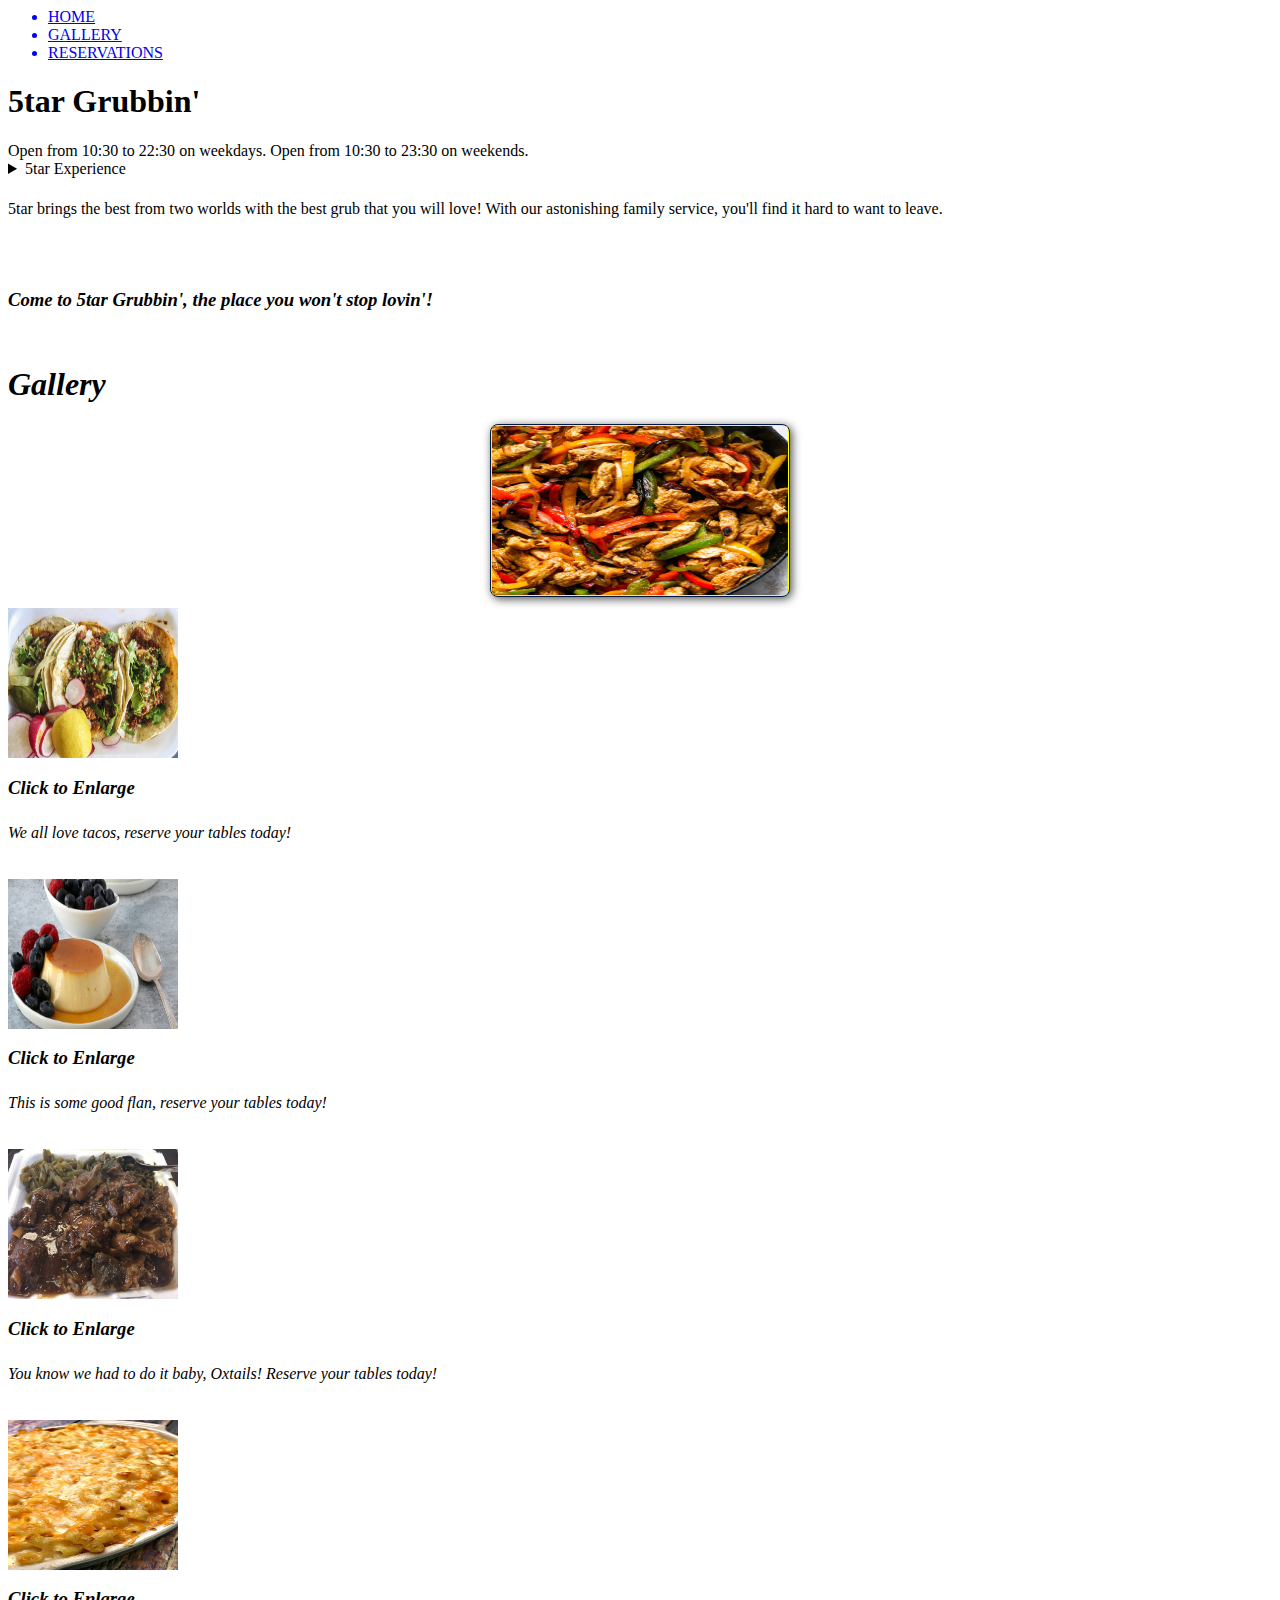
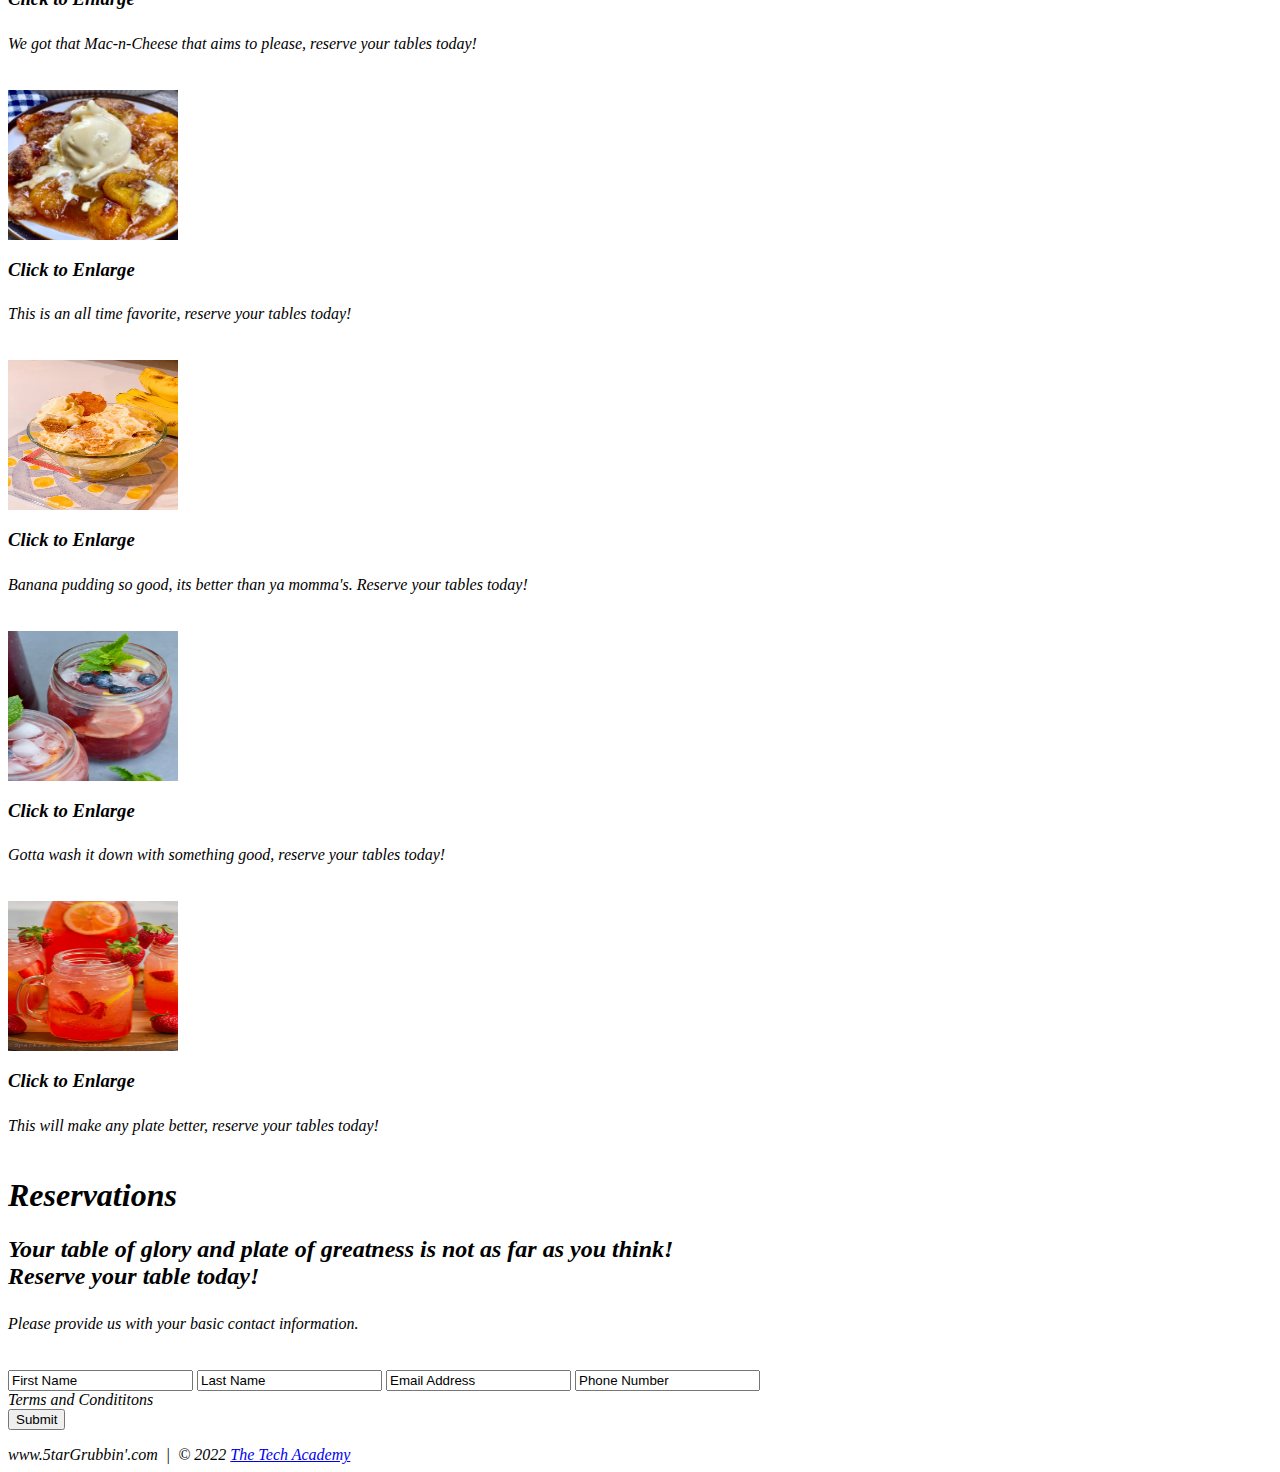
==== index.html.html @ d6846b9c "updated" ====
<DOCTYPE html>
<html lang="en">
	<head>
		<meta charset="utf-8">
		<title>5tar Grubbin'</title>
		<link rel="stylesheet" href="./CSS/photo_style.css">
	</head>
	<body>
	
		<!-- NAV -->
		<div>
			<div>
				<ul>
					<a href="#home" id="link"><li>HOME</li></a>
					<a href="#gallery"><li>GALLERY</li></a>
					<a href="#contact"><li>RESERVATIONS</li></a>
				</ul>
			</div>
		</div>
		<!-- END NAV -->
		
		<!--HOME -->
		<div id="home">
			<div>
				<div>
					<span><h1>5tar Grubbin'</h1>
					Open from <time>10:30</time> to <time>22:30</time> on weekdays.
					Open from <time>10:30</time> to <time>23:30</time> on weekends.</span>
					<details>
						<summary>5tar Experience</summary>
					</details>
					<article>
						<p>5tar brings the best from two worlds with the best grub that you will love! With our astonishing family service, you'll find it hard to want to leave.</p>
						<p><em><h3>Come to 5tar Grubbin', the place you won't stop lovin'!</h3><em></p>
					</article>	   
					
				</div>
			</div>
		</div>
		<!-- END HOME -->
		
		<!-- GALLERY -->
		<section>
			<div id="gallery">
				<h1>Gallery</h1>
				<div>
				
					<!-- PHOTO-CONTAINER 1 -->
					<div class="photo-container">
						<div class="photo">
							<img src="./images/Thumb/chicken-fajitas-recipe-square.jpg" alt="">
							<div class="photo-overlay">
								<h3 class="White-head">Click to Enlarge</h3>
								<p>Some good fajitas, reserve your tables today!</p>
							</div>
						</div>
					</div>
					<!-- END PHOTO-CONTAINER 1 -->
						
					<!-- PHOTO-CONTAINER 2 -->
					<div>
						<div>
						<img src="./images/Thumb/tacos.jpg" width="170px" height="150px" alt="">
							<div>
								<h3>Click to Enlarge</h3>
								<p>We all love tacos, reserve your tables today!</p>
							</div>
						</div>
					</div>
					<!-- END PHOTO-CONTAINER 2 -->

					<!-- PHOTO-CONTAINER 3 -->
					<div>
						<div>
						<img src="./images/Thumb/instant-pot-flan-recipe-4586444-final-5c54995046e0fb00013a21d9.jpg" width="170px" height="150px" alt="">
							<div>
								<h3>Click to Enlarge</h3>
								<p>This is some good flan, reserve your tables today!</p>
							</div>
						</div>
					</div>
					<!-- END PHOTO-CONTAINER 3 -->
					
					<!-- PHOTO-CONTAINER 4 -->
					<div>
						<div>
						<img src="./images/Thumb/Oxtails_Platephoto1jpg.jpg" width="170px" height="150px" alt="">
							<div>
								<h3>Click to Enlarge</h3>
								<p>You know we had to do it baby, Oxtails! Reserve your tables today!</p>
							</div>
						</div>
					</div>
					<!-- END PHOTO-CONTAINER 4 -->
					
					<!-- PHOTO-CONTAINER 5 -->
					<div>
						<div>
						<img src="./images/Thumb/southern-mac-and-cheese-5-636x1024.jpg" width="170px" height="150px" alt="">
							<div>
								<h3>Click to Enlarge</h3>
								<p>We got that Mac-n-Cheese that aims to please, reserve your tables today!</p>
							</div>
						</div>
					</div>
					<!-- END PHOTO-CONTAINER 5 -->
					
					<!-- PHOTO-CONTAINER 6 -->
					<div>
						<div>
						<img src="./images/Thumb/peach-cobbler-3-1-e1593794272788-720x720.jpg" width="170px" height="150px" alt="">
							<div>
								<h3>Click to Enlarge</h3>
								<p>This is an all time favorite, reserve your tables today!</p>
							</div>
						</div>
					</div>
					<!-- END PHOTO-CONTAINER 6 -->
					
					<!-- PHOTO-CONTAINER 7 -->
					<div>
						<div>
						<img src="./images/Thumb/Black-Southern-Banana-Pudding-scaled-e1630504440935.jpg" width="170px" height="150px" alt="">
							<div>
								<h3>Click to Enlarge</h3>
								<p>Banana pudding so good, its better than ya momma's. Reserve your tables today!</p>
							</div>
						</div>
					</div>
					<!-- END PHOTO-CONTAINER 7 -->
					
					<!-- PHOTO-CONTAINER 8 -->
					<div>
						<div>
						<img src="./images/Thumb/spiked-blueberry-lemonade-recipe-3.jpg" width="170px" height="150px" alt="">
							<div>
								<h3>Click to Enlarge</h3>
								<p>Gotta wash it down with something good, reserve your tables today!</p>
							</div>
						</div>
					</div>
					<!-- END PHOTO-CONTAINER 8 -->
					
					<!-- PHOTO-CONTAINER 9 -->
					<div>
						<div>
						<img src="./images/Thumb/Strawberry-Lemonade-19.jpg" width="170px" height="150px" alt="">
							<div>
								<h3>Click to Enlarge</h3>
								<p>This will make any plate better, reserve your tables today!</p>
							</div>
						</div>
					</div>
					<!-- END PHOTO-CONTAINER 9 -->
				</div>
			</div>
		</section>
		<!-- END GALLERY -->
		
		<!-- RSVP -->
		<section>
			<div id="contact">
				<div>
					<h1>Reservations</h1>
					<div>
						<h2><span>Your table of glory and plate of greatness is not as far as you think!</span>
							<br />Reserve your table today!
						</h2>
						<p>
							Please provide us with your basic contact information.
						</p>
						<div>
							<form action="" method="post">
								<input class="rsvp" type="text" value="First Name">
								<input class="rsvp" type="text" value="Last Name">
								<input class="rsvp" type="text" value="Email Address">
								<input class="rsvp" type="text" value="Phone Number">
								<div class="form-spacer">
									<label class="terms">Terms and Condititons</label>
								</div>
								<div>
									<input type="submit" value="Submit">
								</div>
							</form>
						</div>
					</div>
				</div>
			</div>
		</section>
		<!--END RSVP -->
		
		<!-- FOOTER -->
		<div>
			www.5tarGrubbin'.com &nbsp;|&nbsp; &copy; 2022
			<a href="https://learncodinganywhere.com/">The Tech Academy</a>
		</div>
		<!-- END FOOTER -->
		
	</body>
</html>
---- CSS/photo_style.css ----
/*-------------------------------------------------
    GALLERY SECTION ANIMATION
-------------------------------------------------*/
p {
    font-weight: 300;
    line-height: 30px;
    padding-bottom: 15px;
}

.photo {
    position: relative;
    line-height: 0;
    margin-bottom: 2em;
    overflow: hidden;
    border-radius: 8px;
    padding: 1px;
    border: 1px solid #021a40;
    background-color: #ff0;
    box-shadow: 2px 2px 10px rgba(0, 0, 0, 0.7); 
}

.photo-container {
    text-align: center;
    margin: 15px auto;
    width: 300px;
    height:169px;
}

.photo-container img {
  max-width: 100%;
  width: 300px;
  height: 169px;  
}

.photo-overlay {
    color: #fff;
    position: absolute;
    top: 0;
    right: 0;
    bottom: 0;
    left: 0;
    padding-left: 20px;
    padding-right: 20px;
    justify-content: center; /* For centering text inside .photo*/
    align-items: center;
    background: rgba(0, 0, .5);
}

.white-head {
    color: #C9BDAA;
    margin-top: 5%;
    line-height: 30px;
    padding-bottom: 20px;
}

/*-------------------------------------------------
    PHOTO OVERLAY TRANSITIONS
-------------------------------------------------*/

.photo-overlay {
    opacity: 0;
    transition: opacity .1s;
    border-radius: 10px;
    cursor: pointer;
}

.photo-overlay p {
    width: 100%;
    height: 100%;
    color: #fff;
}

.photo-overlay:hover {
    opacity: 1;
}

.photo img{
    transition: transform .5s;
    transform-origin: 50% 50%;
}

.photo:hover img {
    transform: scale(1.1)
}
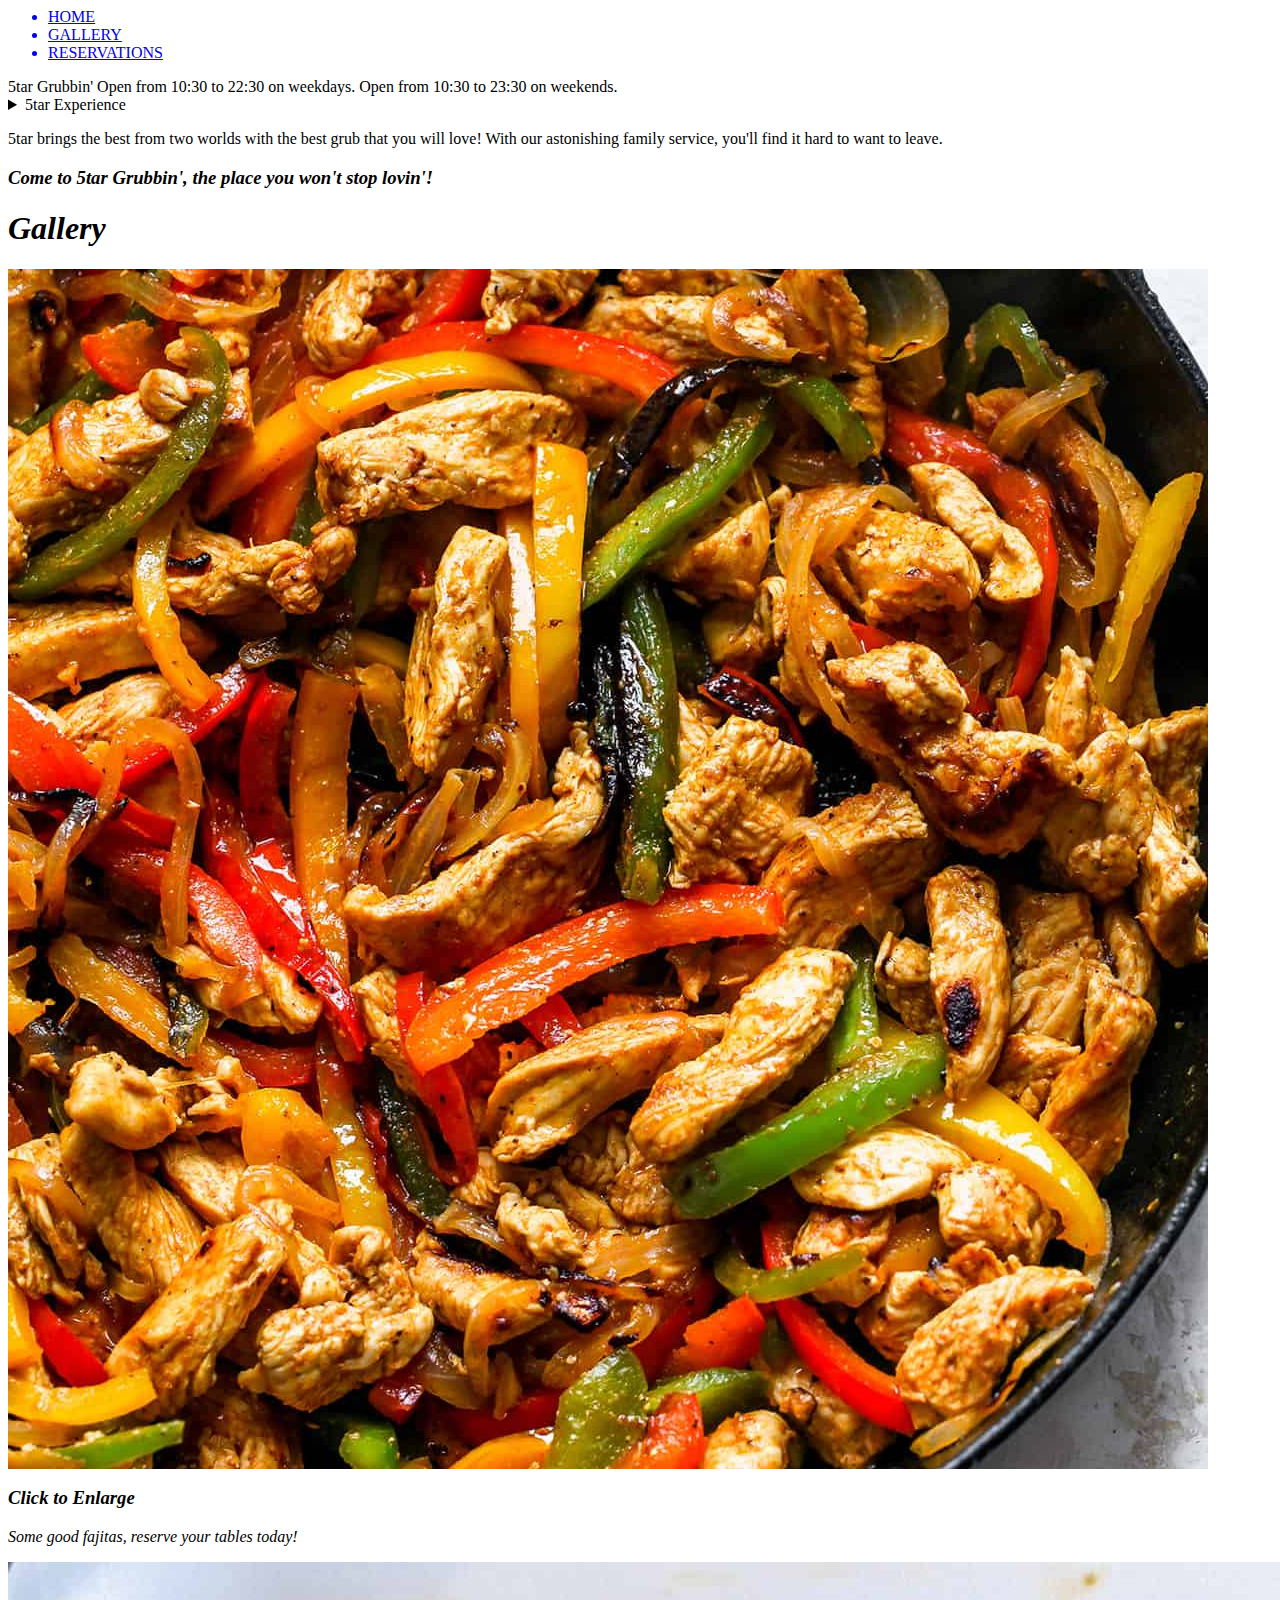
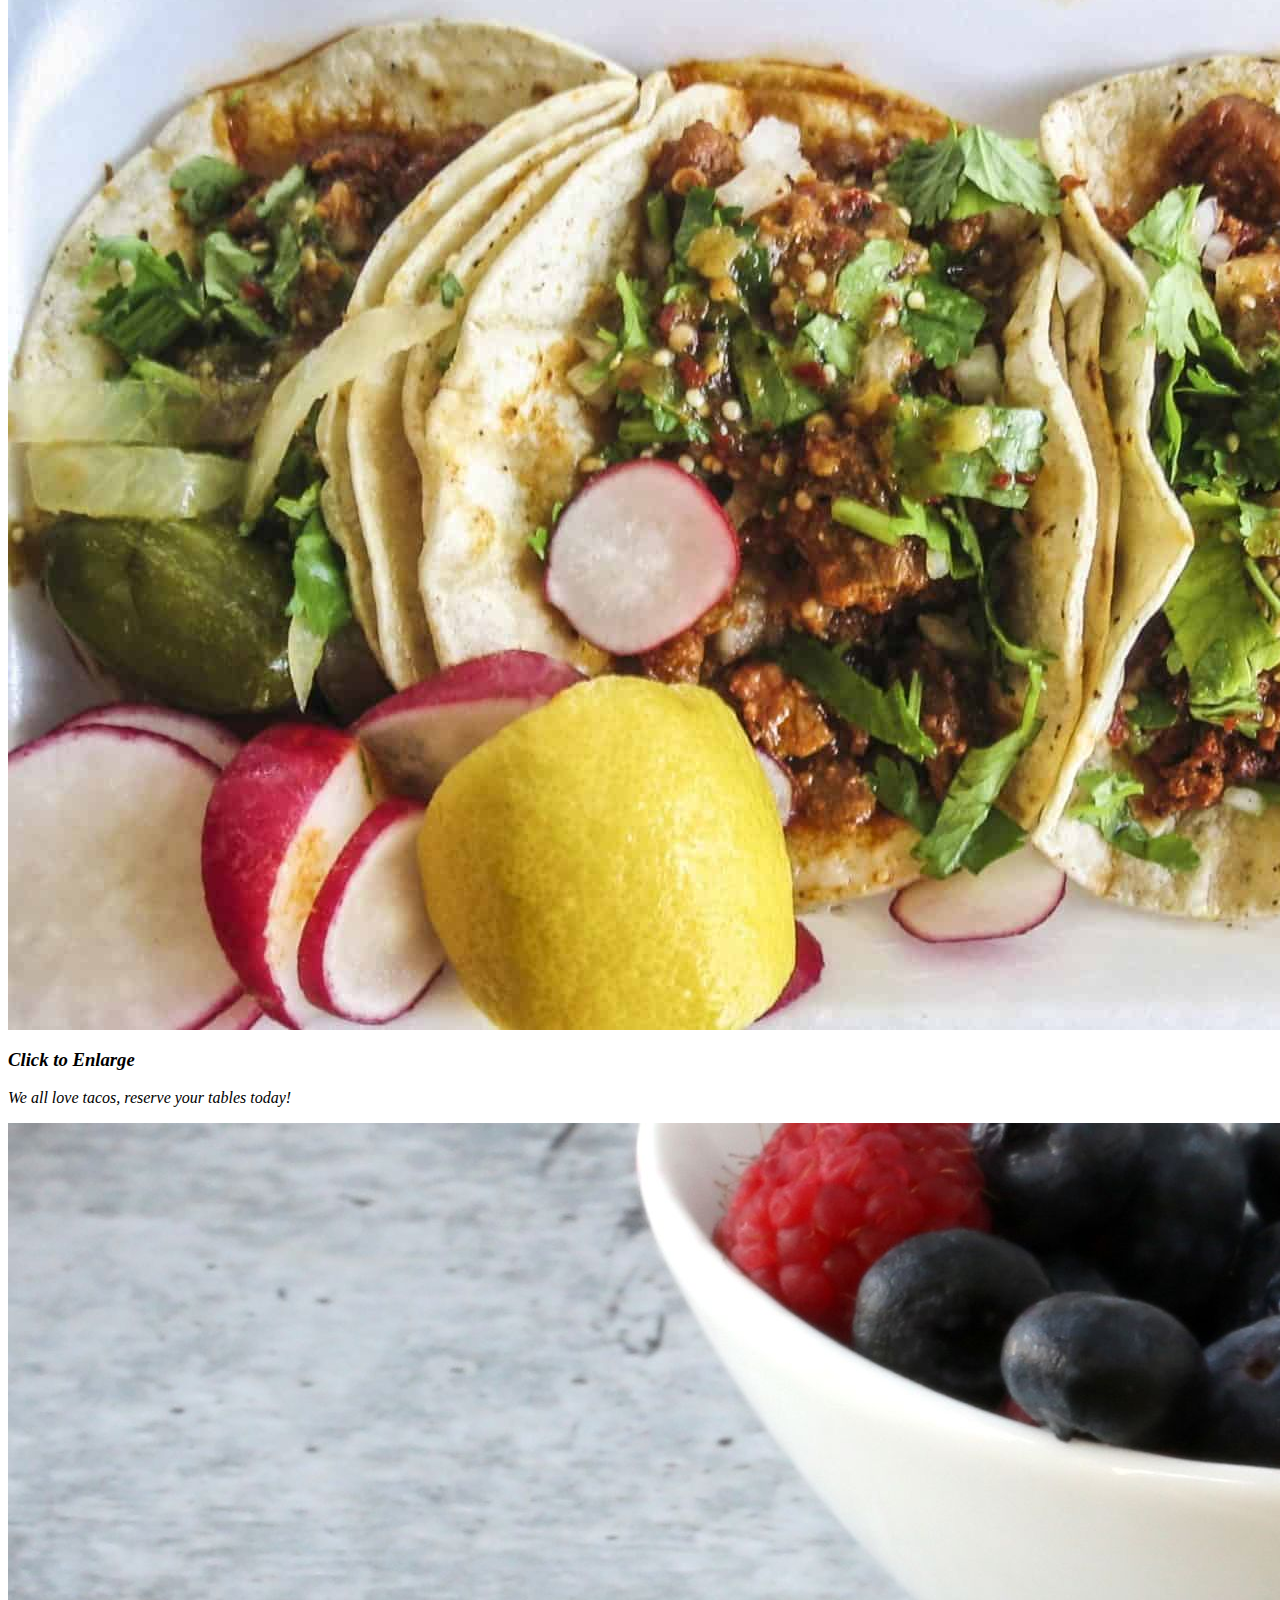
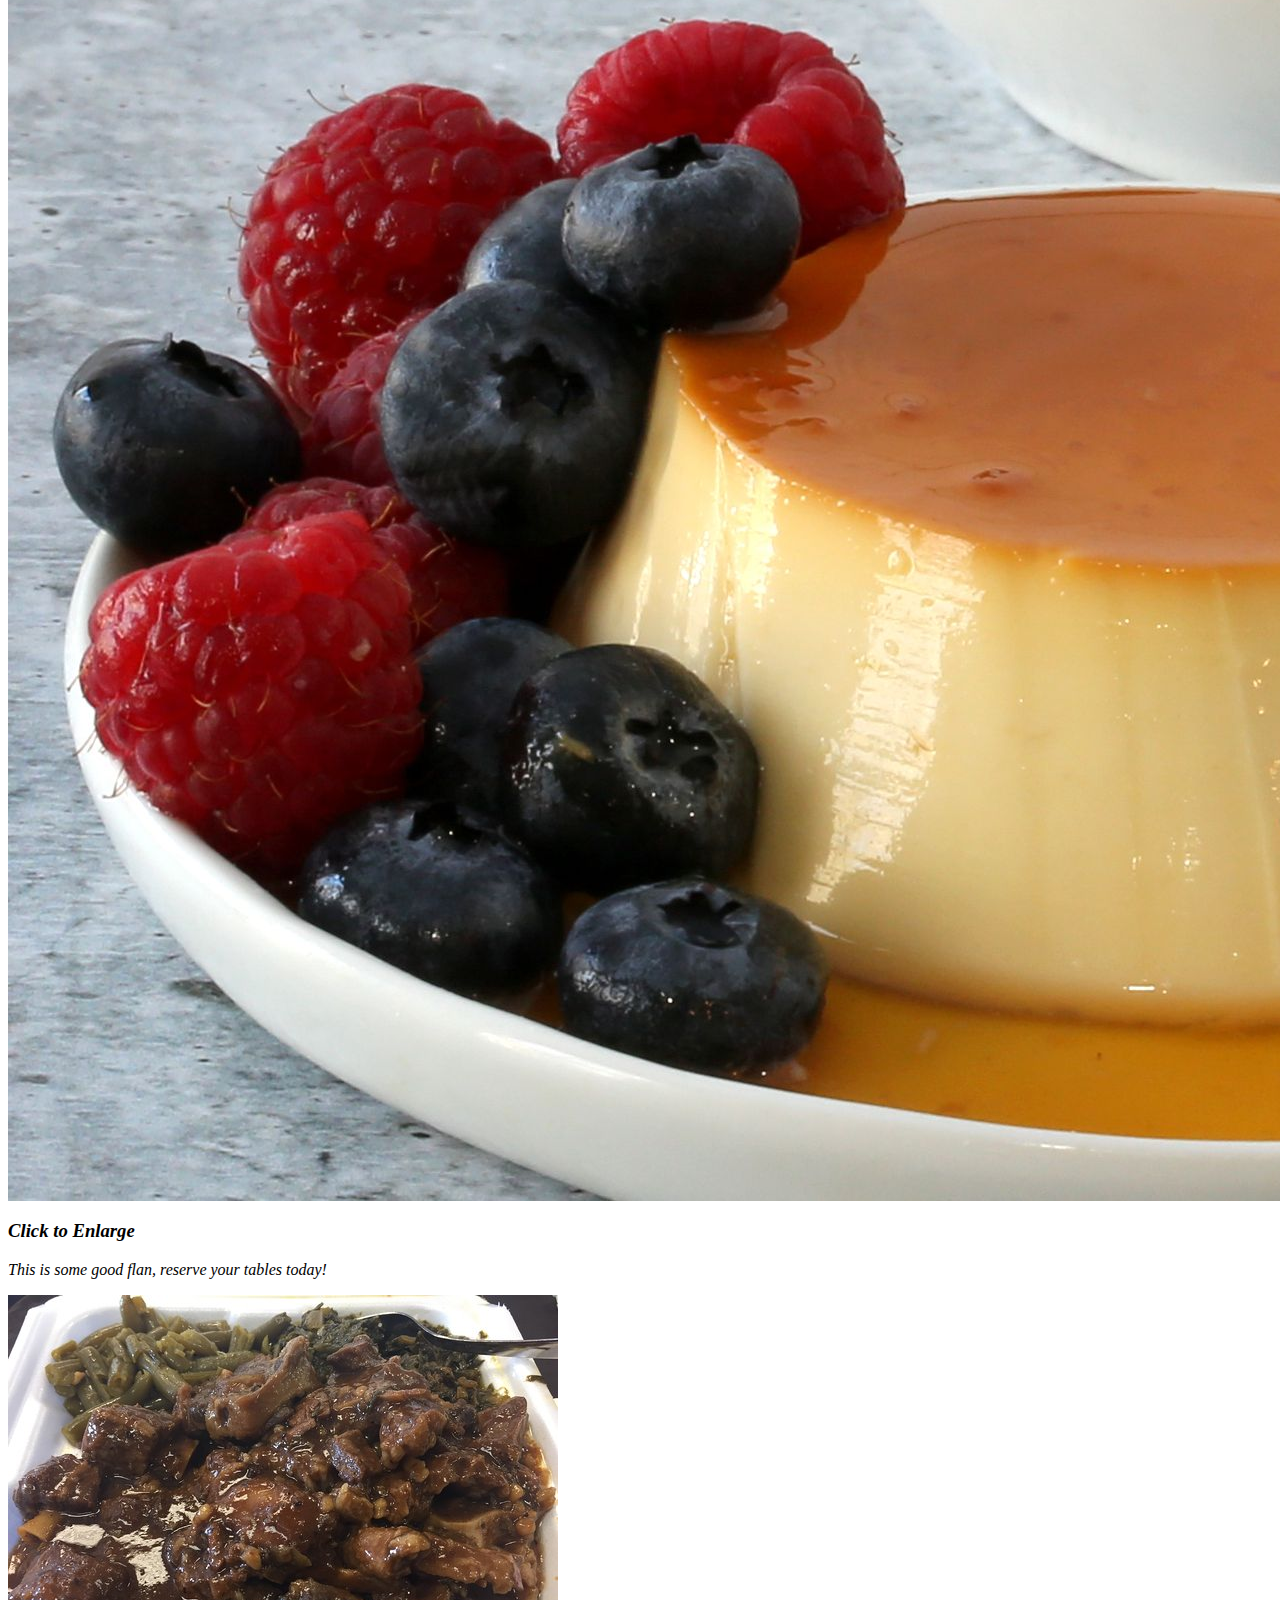
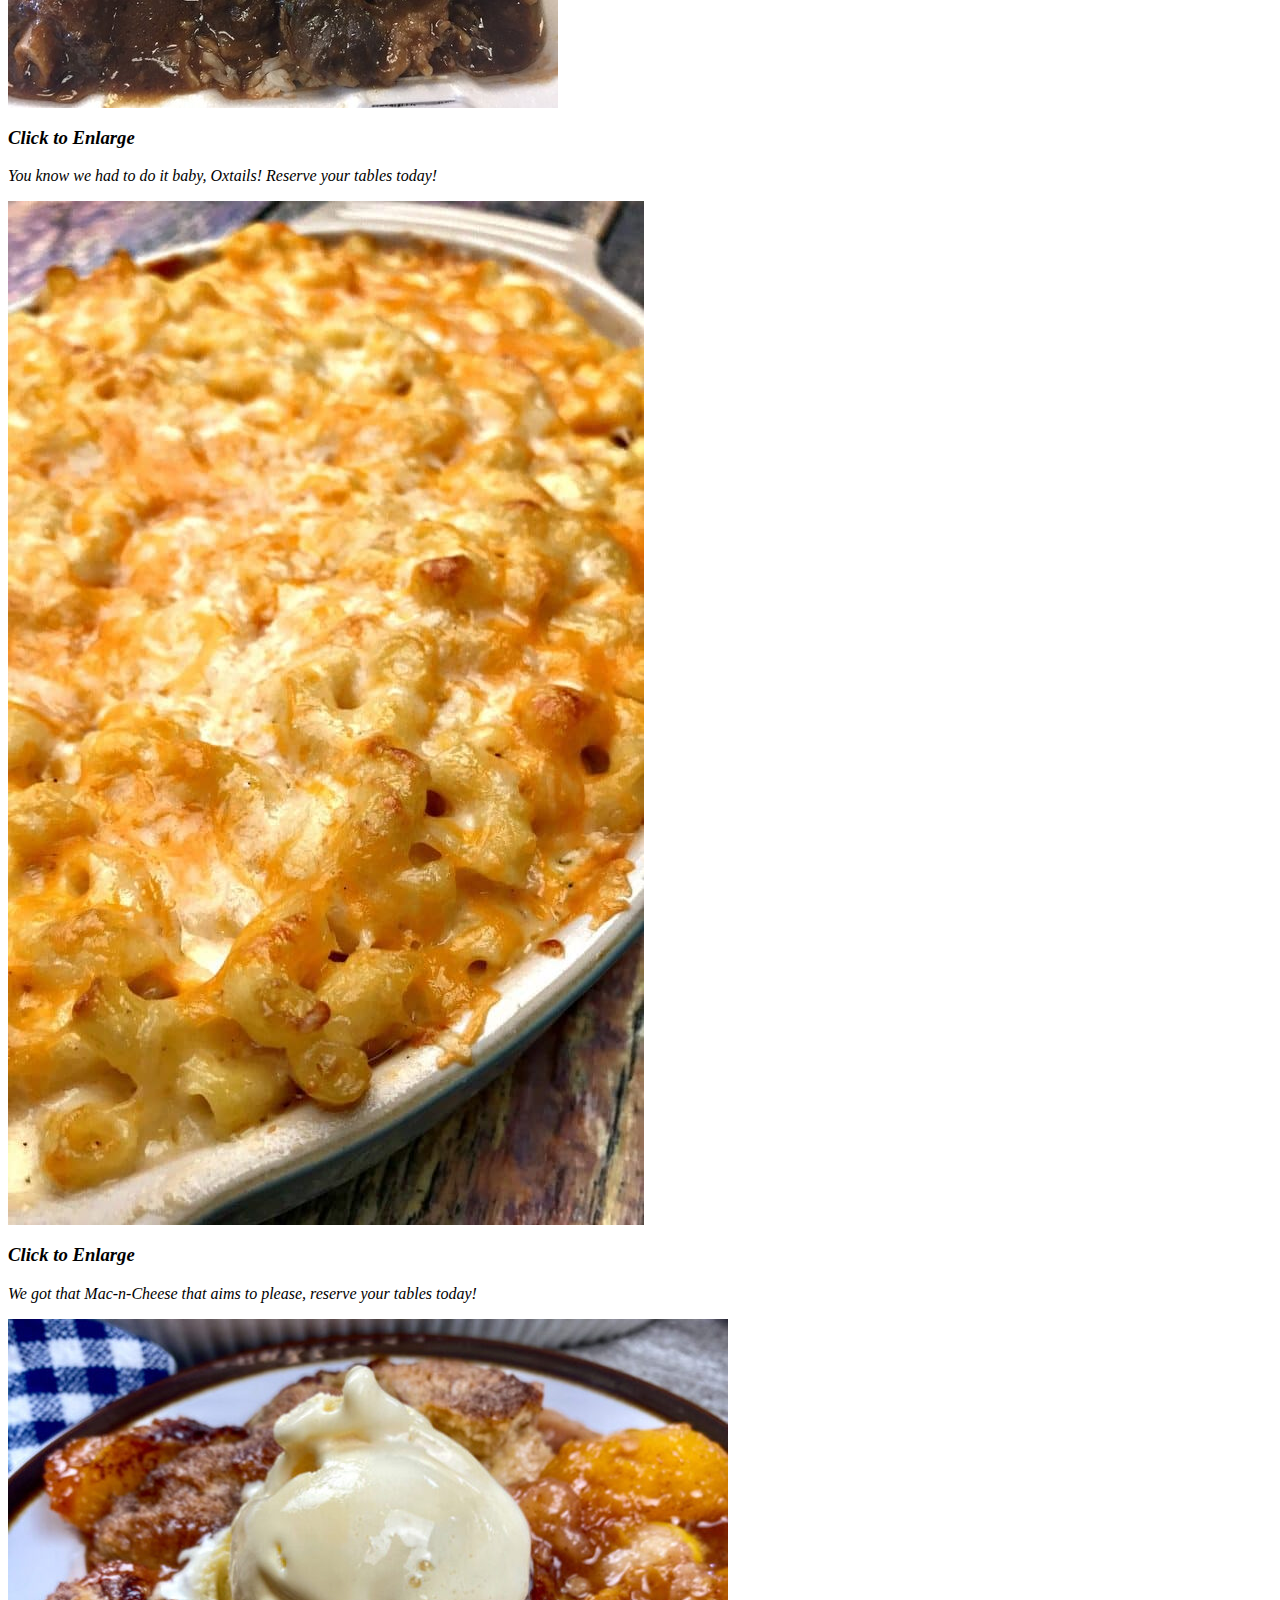
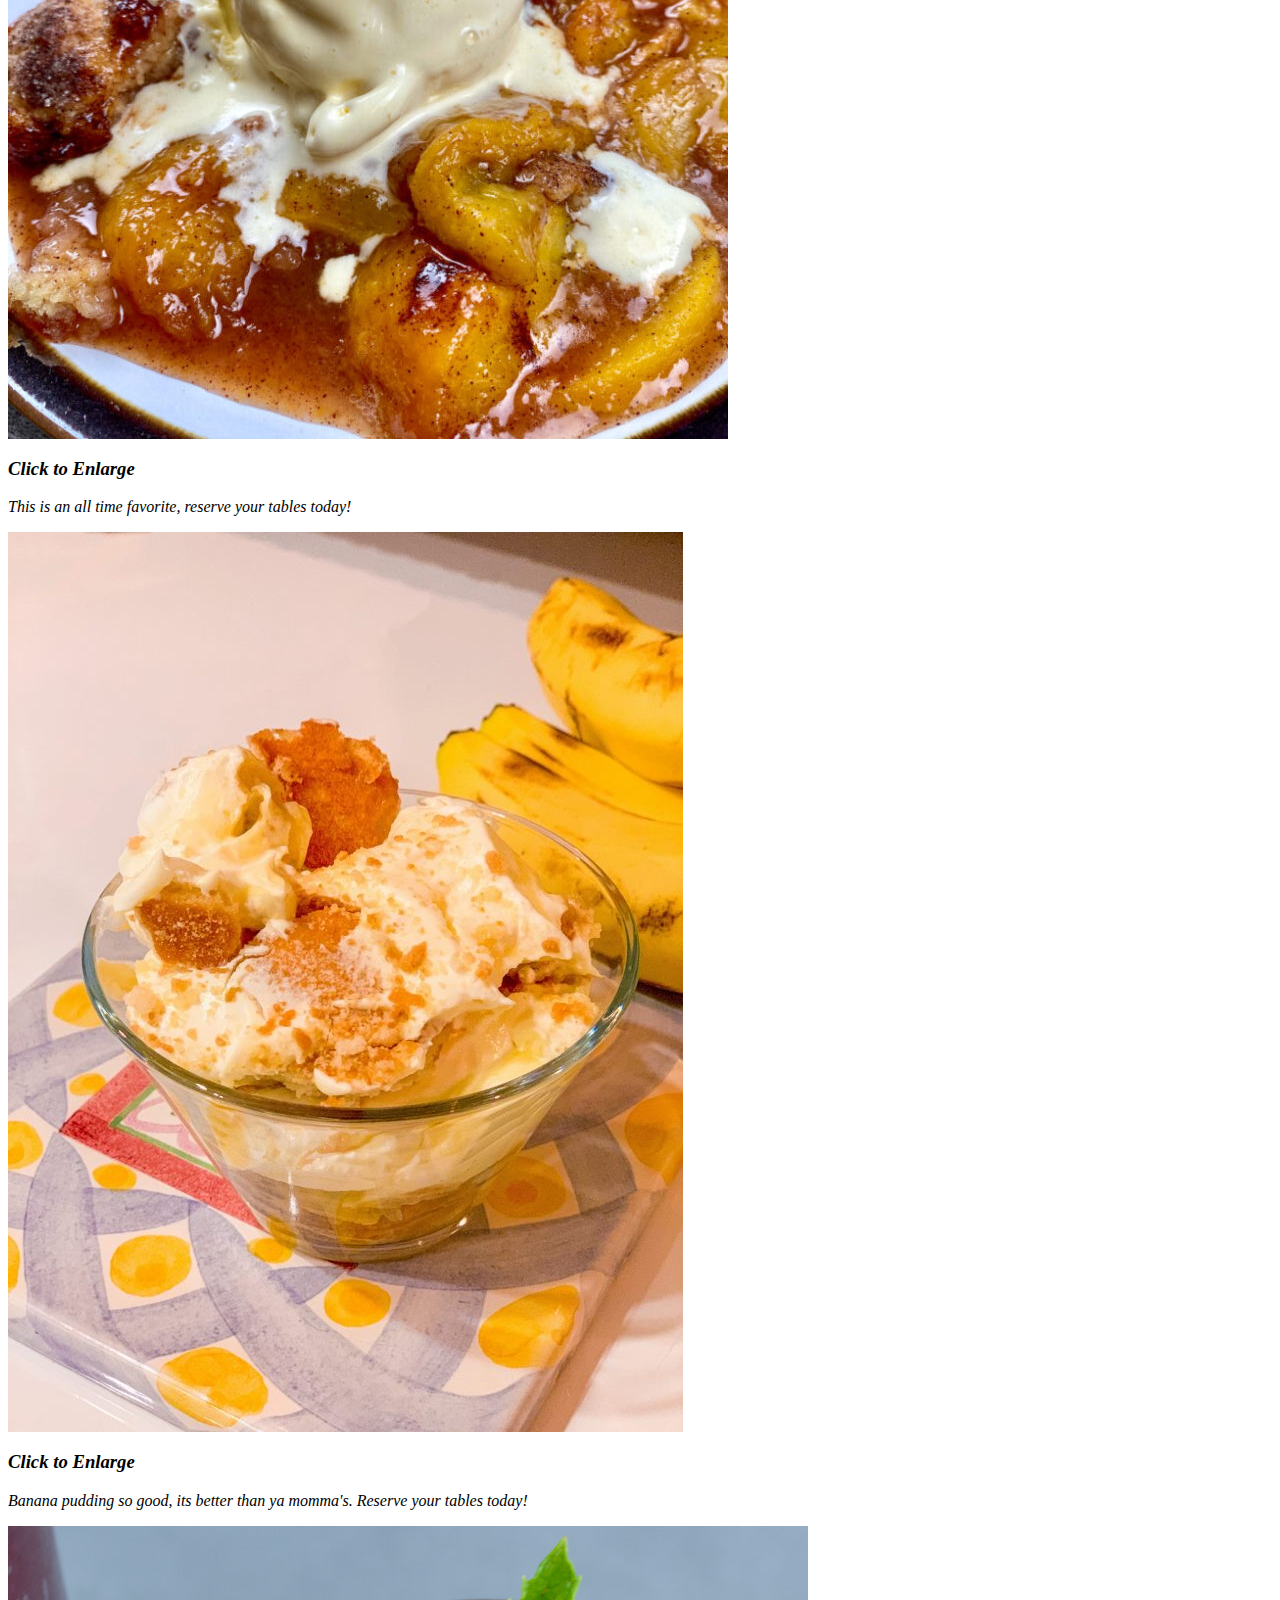
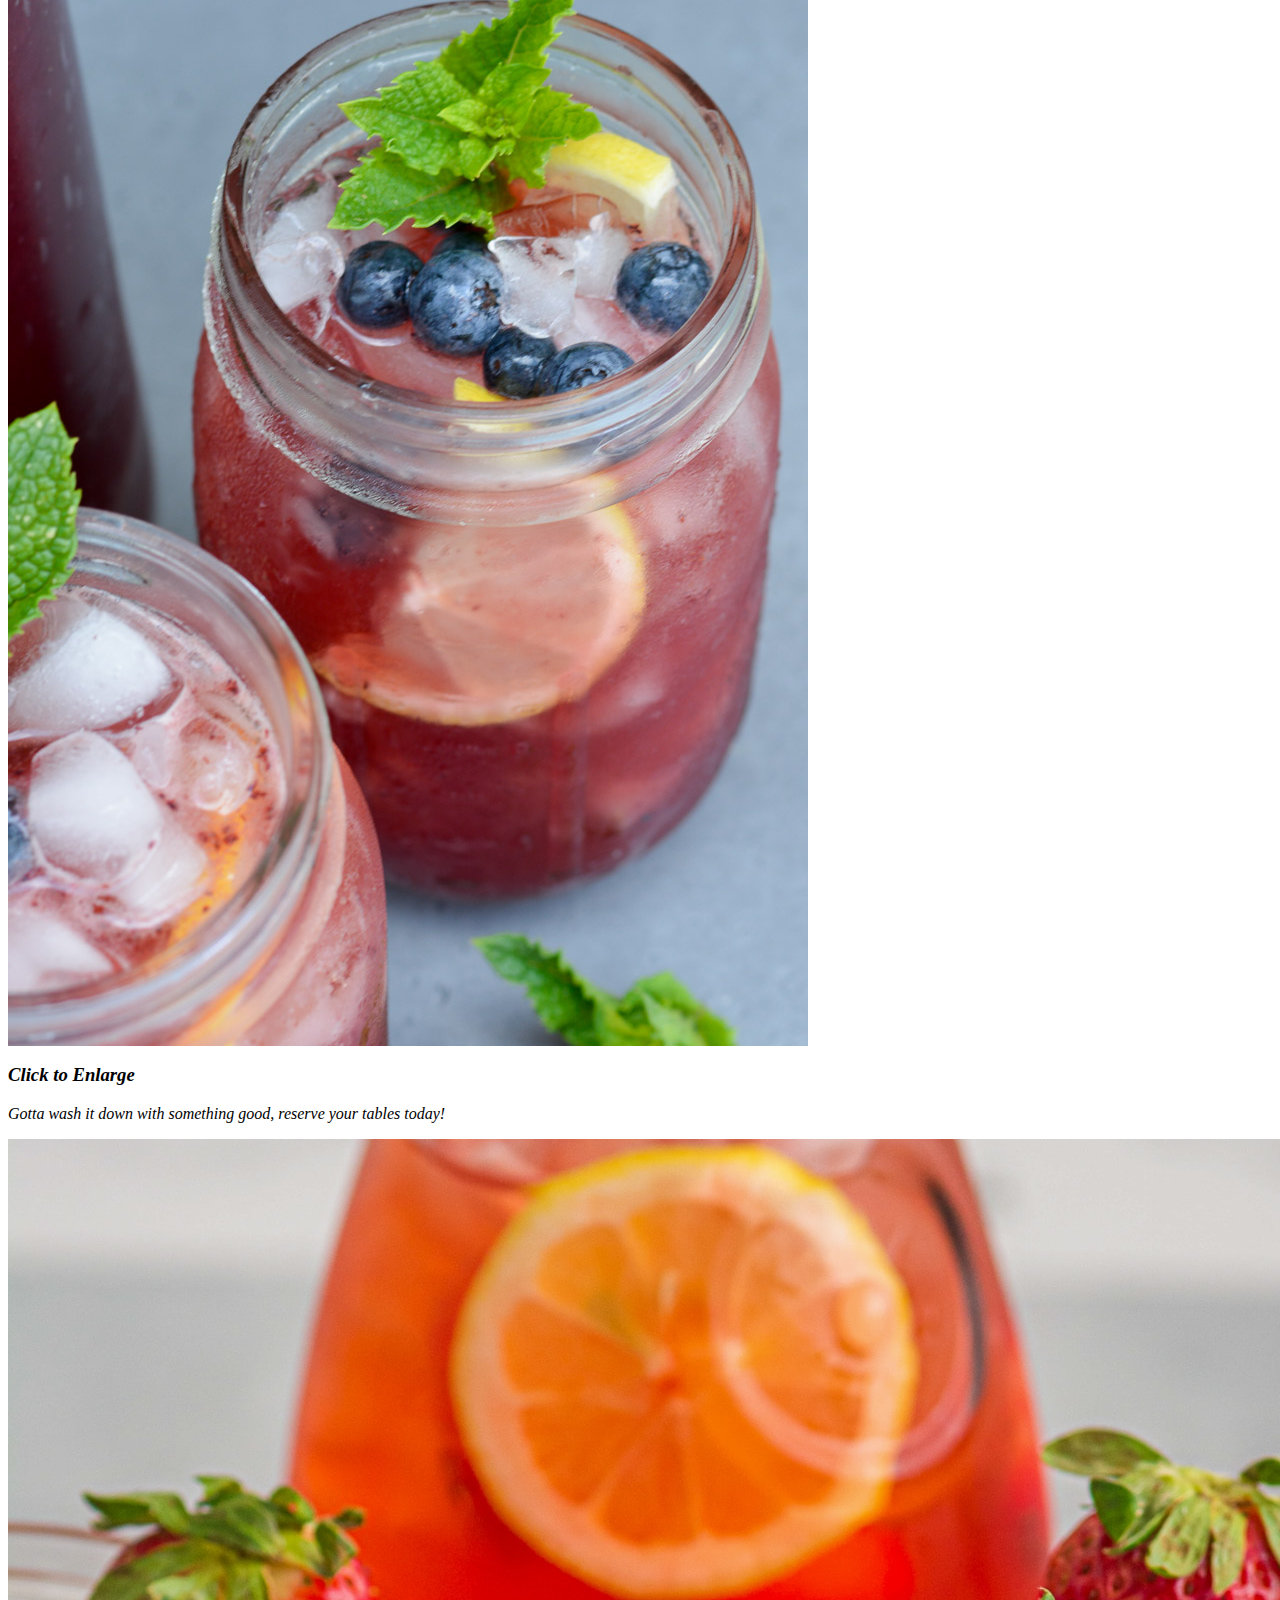
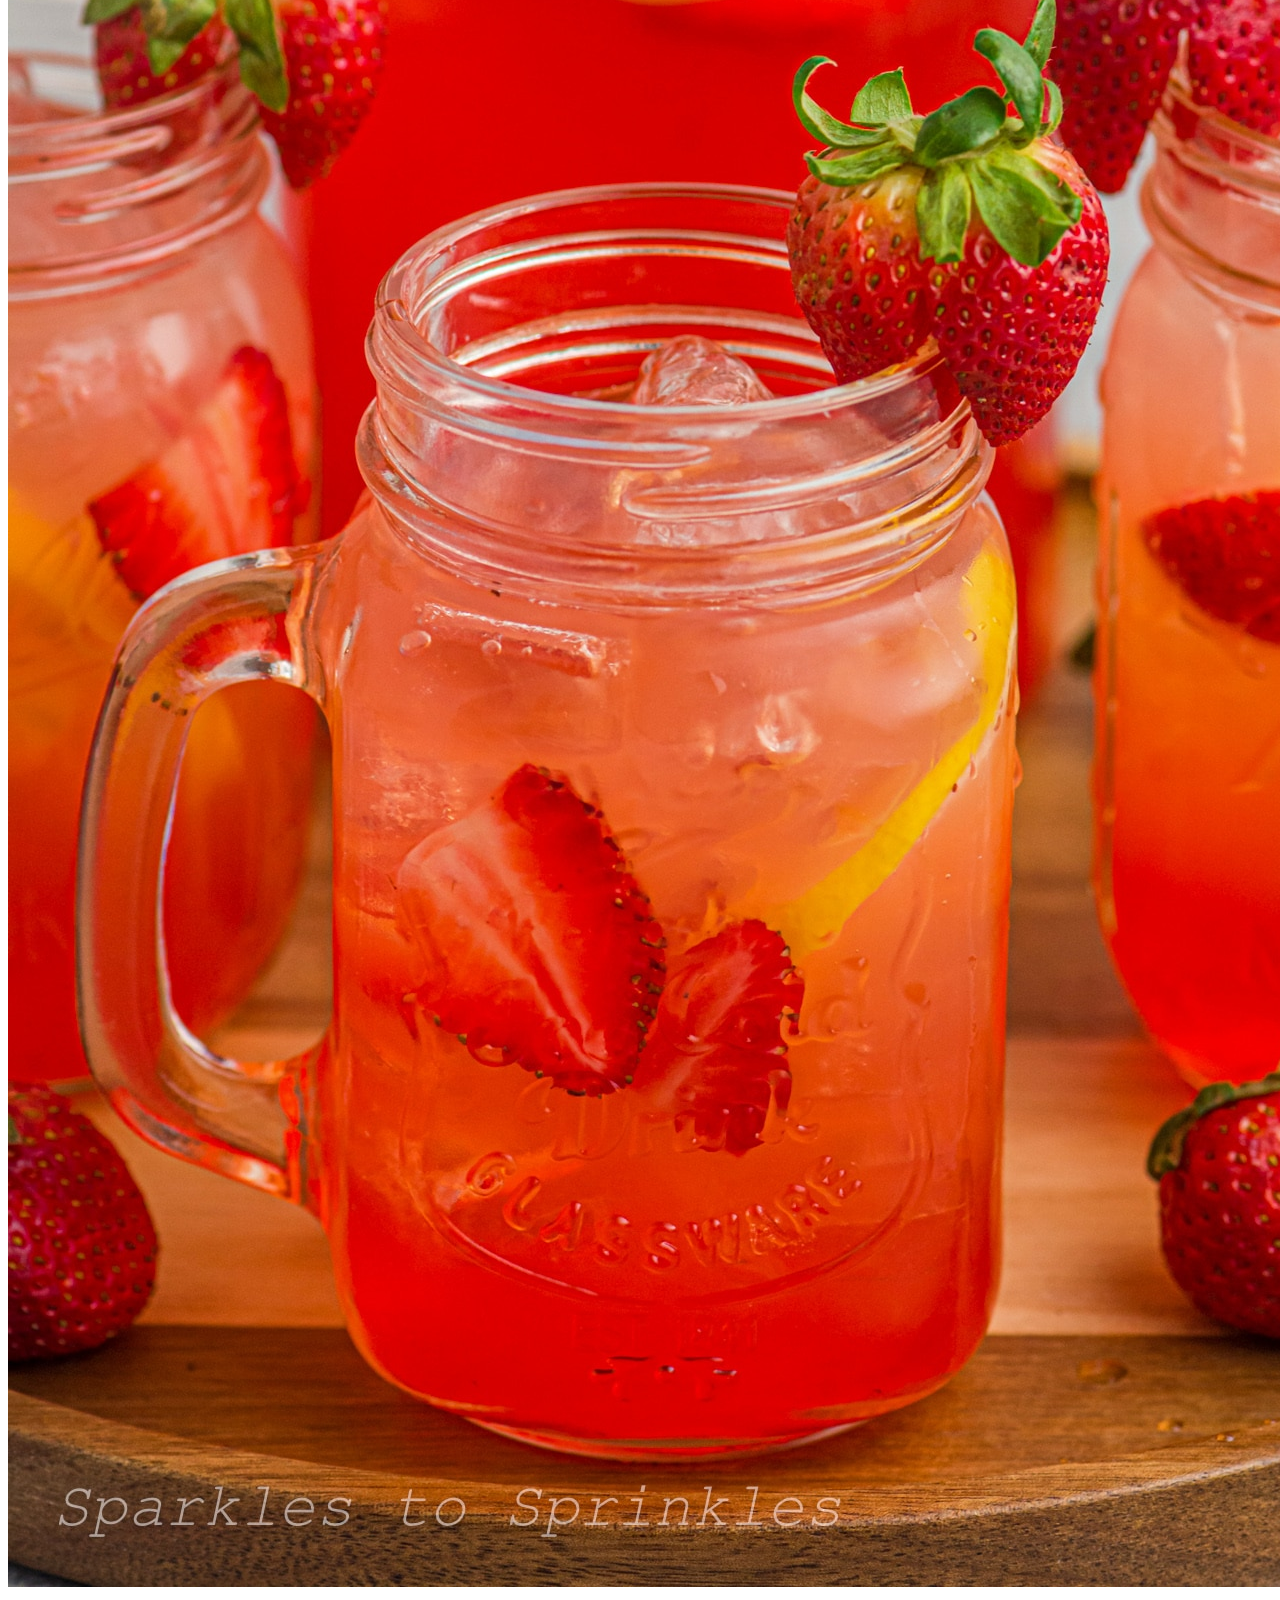
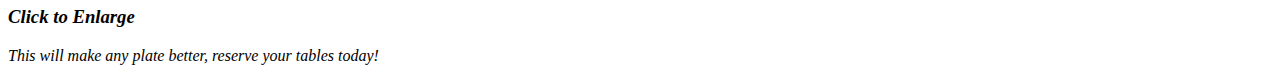
==== commit dd6285ec: "updated index" ====
--- a/index.html.html
+++ b/index.html.html
@@ -3,15 +3,16 @@
 	<head>
 		<meta charset="utf-8">
 		<title>5tar Grubbin'</title>
-		<link rel="stylesheet" href="./CSS/photo_style.css">
+		<link rel="stylesheet" href="">
+		<link rel="stylesheet" href="">
 	</head>
 	<body>
 	
 		<!-- NAV -->
-		<div>
-			<div>
-				<ul>
-					<a href="#home" id="link"><li>HOME</li></a>
+		<div class="wrap">
+			<div class="menu-container">
+				<ul class="menu">
+					<a href="#home"><li>HOME</li></a>
 					<a href="#gallery"><li>GALLERY</li></a>
 					<a href="#contact"><li>RESERVATIONS</li></a>
 				</ul>
@@ -21,9 +22,9 @@
 		
 		<!--HOME -->
 		<div id="home">
-			<div>
-				<div>
-					<span><h1>5tar Grubbin'</h1>
+			<div class="container">
+				<div class="text-center">
+					<span class="head-main">5tar Grubbin'</span>
 					Open from <time>10:30</time> to <time>22:30</time> on weekdays.
 					Open from <time>10:30</time> to <time>23:30</time> on weekends.</span>
 					<details>
@@ -33,24 +34,23 @@
 						<p>5tar brings the best from two worlds with the best grub that you will love! With our astonishing family service, you'll find it hard to want to leave.</p>
 						<p><em><h3>Come to 5tar Grubbin', the place you won't stop lovin'!</h3><em></p>
 					</article>	   
-					
 				</div>
 			</div>
 		</div>
 		<!-- END HOME -->
 		
 		<!-- GALLERY -->
-		<section>
-			<div id="gallery">
+		<section id="gallery">
+			<div class="container">
 				<h1>Gallery</h1>
-				<div>
+				<div class="flex-container">
 				
 					<!-- PHOTO-CONTAINER 1 -->
 					<div class="photo-container">
 						<div class="photo">
 							<img src="./images/Thumb/chicken-fajitas-recipe-square.jpg" alt="">
 							<div class="photo-overlay">
-								<h3 class="White-head">Click to Enlarge</h3>
+								<h3>Click to Enlarge</h3>
 								<p>Some good fajitas, reserve your tables today!</p>
 							</div>
 						</div>
@@ -58,10 +58,10 @@
 					<!-- END PHOTO-CONTAINER 1 -->
 						
 					<!-- PHOTO-CONTAINER 2 -->
-					<div>
-						<div>
-						<img src="./images/Thumb/tacos.jpg" width="170px" height="150px" alt="">
-							<div>
+					<div class="photo-container">
+						<div class="photo">
+						<img src="./images/Thumb/tacos.jpg" alt="">
+							<div class="photo-overlay">
 								<h3>Click to Enlarge</h3>
 								<p>We all love tacos, reserve your tables today!</p>
 							</div>
@@ -70,10 +70,10 @@
 					<!-- END PHOTO-CONTAINER 2 -->
 
 					<!-- PHOTO-CONTAINER 3 -->
-					<div>
-						<div>
-						<img src="./images/Thumb/instant-pot-flan-recipe-4586444-final-5c54995046e0fb00013a21d9.jpg" width="170px" height="150px" alt="">
-							<div>
+					<div class="photo-container">
+						<div class="photo">
+						<img src="./images/Thumb/instant-pot-flan-recipe-4586444-final-5c54995046e0fb00013a21d9.jpg" alt="">
+							<div class="photo-overlay">
 								<h3>Click to Enlarge</h3>
 								<p>This is some good flan, reserve your tables today!</p>
 							</div>
@@ -82,10 +82,10 @@
 					<!-- END PHOTO-CONTAINER 3 -->
 					
 					<!-- PHOTO-CONTAINER 4 -->
-					<div>
-						<div>
-						<img src="./images/Thumb/Oxtails_Platephoto1jpg.jpg" width="170px" height="150px" alt="">
-							<div>
+					<div class="photo-container">
+						<div class="photo">
+						<img src="./images/Thumb/Oxtails_Platephoto1jpg.jpg" alt="">
+							<div class="photo-overlay">
 								<h3>Click to Enlarge</h3>
 								<p>You know we had to do it baby, Oxtails! Reserve your tables today!</p>
 							</div>
@@ -94,10 +94,10 @@
 					<!-- END PHOTO-CONTAINER 4 -->
 					
 					<!-- PHOTO-CONTAINER 5 -->
-					<div>
-						<div>
-						<img src="./images/Thumb/southern-mac-and-cheese-5-636x1024.jpg" width="170px" height="150px" alt="">
-							<div>
+					<div class="photo-container">
+						<div class="photo">
+						<img src="./images/Thumb/southern-mac-and-cheese-5-636x1024.jpg" alt="">
+							<div class="photo-overlay">
 								<h3>Click to Enlarge</h3>
 								<p>We got that Mac-n-Cheese that aims to please, reserve your tables today!</p>
 							</div>
@@ -106,10 +106,10 @@
 					<!-- END PHOTO-CONTAINER 5 -->
 					
 					<!-- PHOTO-CONTAINER 6 -->
-					<div>
-						<div>
-						<img src="./images/Thumb/peach-cobbler-3-1-e1593794272788-720x720.jpg" width="170px" height="150px" alt="">
-							<div>
+					<div class="photo-container">
+						<div class="photo">
+						<img src="./images/Thumb/peach-cobbler-3-1-e1593794272788-720x720.jpg" alt="">
+							<div class="photo-overlay">
 								<h3>Click to Enlarge</h3>
 								<p>This is an all time favorite, reserve your tables today!</p>
 							</div>
@@ -118,10 +118,10 @@
 					<!-- END PHOTO-CONTAINER 6 -->
 					
 					<!-- PHOTO-CONTAINER 7 -->
-					<div>
-						<div>
-						<img src="./images/Thumb/Black-Southern-Banana-Pudding-scaled-e1630504440935.jpg" width="170px" height="150px" alt="">
-							<div>
+					<div class="photo-container">
+						<div class="photo">
+						<img src="./images/Thumb/Black-Southern-Banana-Pudding-scaled-e1630504440935.jpg" alt="">
+							<div class="photo-overlay">
 								<h3>Click to Enlarge</h3>
 								<p>Banana pudding so good, its better than ya momma's. Reserve your tables today!</p>
 							</div>
@@ -130,10 +130,10 @@
 					<!-- END PHOTO-CONTAINER 7 -->
 					
 					<!-- PHOTO-CONTAINER 8 -->
-					<div>
-						<div>
-						<img src="./images/Thumb/spiked-blueberry-lemonade-recipe-3.jpg" width="170px" height="150px" alt="">
-							<div>
+					<div class="photo-container">
+						<div class="photo">
+						<img src="./images/Thumb/spiked-blueberry-lemonade-recipe-3.jpg" alt="">
+							<div class="photo-overlay">
 								<h3>Click to Enlarge</h3>
 								<p>Gotta wash it down with something good, reserve your tables today!</p>
 							</div>
@@ -142,59 +142,32 @@
 					<!-- END PHOTO-CONTAINER 8 -->
 					
 					<!-- PHOTO-CONTAINER 9 -->
-					<div>
-						<div>
-						<img src="./images/Thumb/Strawberry-Lemonade-19.jpg" width="170px" height="150px" alt="">
-							<div>
+					<div class="photo-container">
+						<div class="photo">
+						<img src="./images/Thumb/Strawberry-Lemonade-19.jpg" alt="">
+							<div class="photo-overlay">
 								<h3>Click to Enlarge</h3>
 								<p>This will make any plate better, reserve your tables today!</p>
 							</div>
 						</div>
 					</div>
 					<!-- END PHOTO-CONTAINER 9 -->
+				
 				</div>
 			</div>
 		</section>
 		<!-- END GALLERY -->
 		
 		<!-- RSVP -->
-		<section>
-			<div id="contact">
-				<div>
-					<h1>Reservations</h1>
-					<div>
-						<h2><span>Your table of glory and plate of greatness is not as far as you think!</span>
-							<br />Reserve your table today!
-						</h2>
-						<p>
-							Please provide us with your basic contact information.
-						</p>
-						<div>
-							<form action="" method="post">
-								<input class="rsvp" type="text" value="First Name">
-								<input class="rsvp" type="text" value="Last Name">
-								<input class="rsvp" type="text" value="Email Address">
-								<input class="rsvp" type="text" value="Phone Number">
-								<div class="form-spacer">
-									<label class="terms">Terms and Condititons</label>
-								</div>
-								<div>
-									<input type="submit" value="Submit">
-								</div>
-							</form>
-						</div>
-					</div>
-				</div>
-			</div>
+		<section id="contact">
 		</section>
 		<!--END RSVP -->
 		
 		<!-- FOOTER -->
-		<div>
-			www.5tarGrubbin'.com &nbsp;|&nbsp; &copy; 2022
-			<a href="https://learncodinganywhere.com/">The Tech Academy</a>
+		<div id="footer">
 		</div>
 		<!-- END FOOTER -->
 		
 	</body>
-</html>
+
+</html>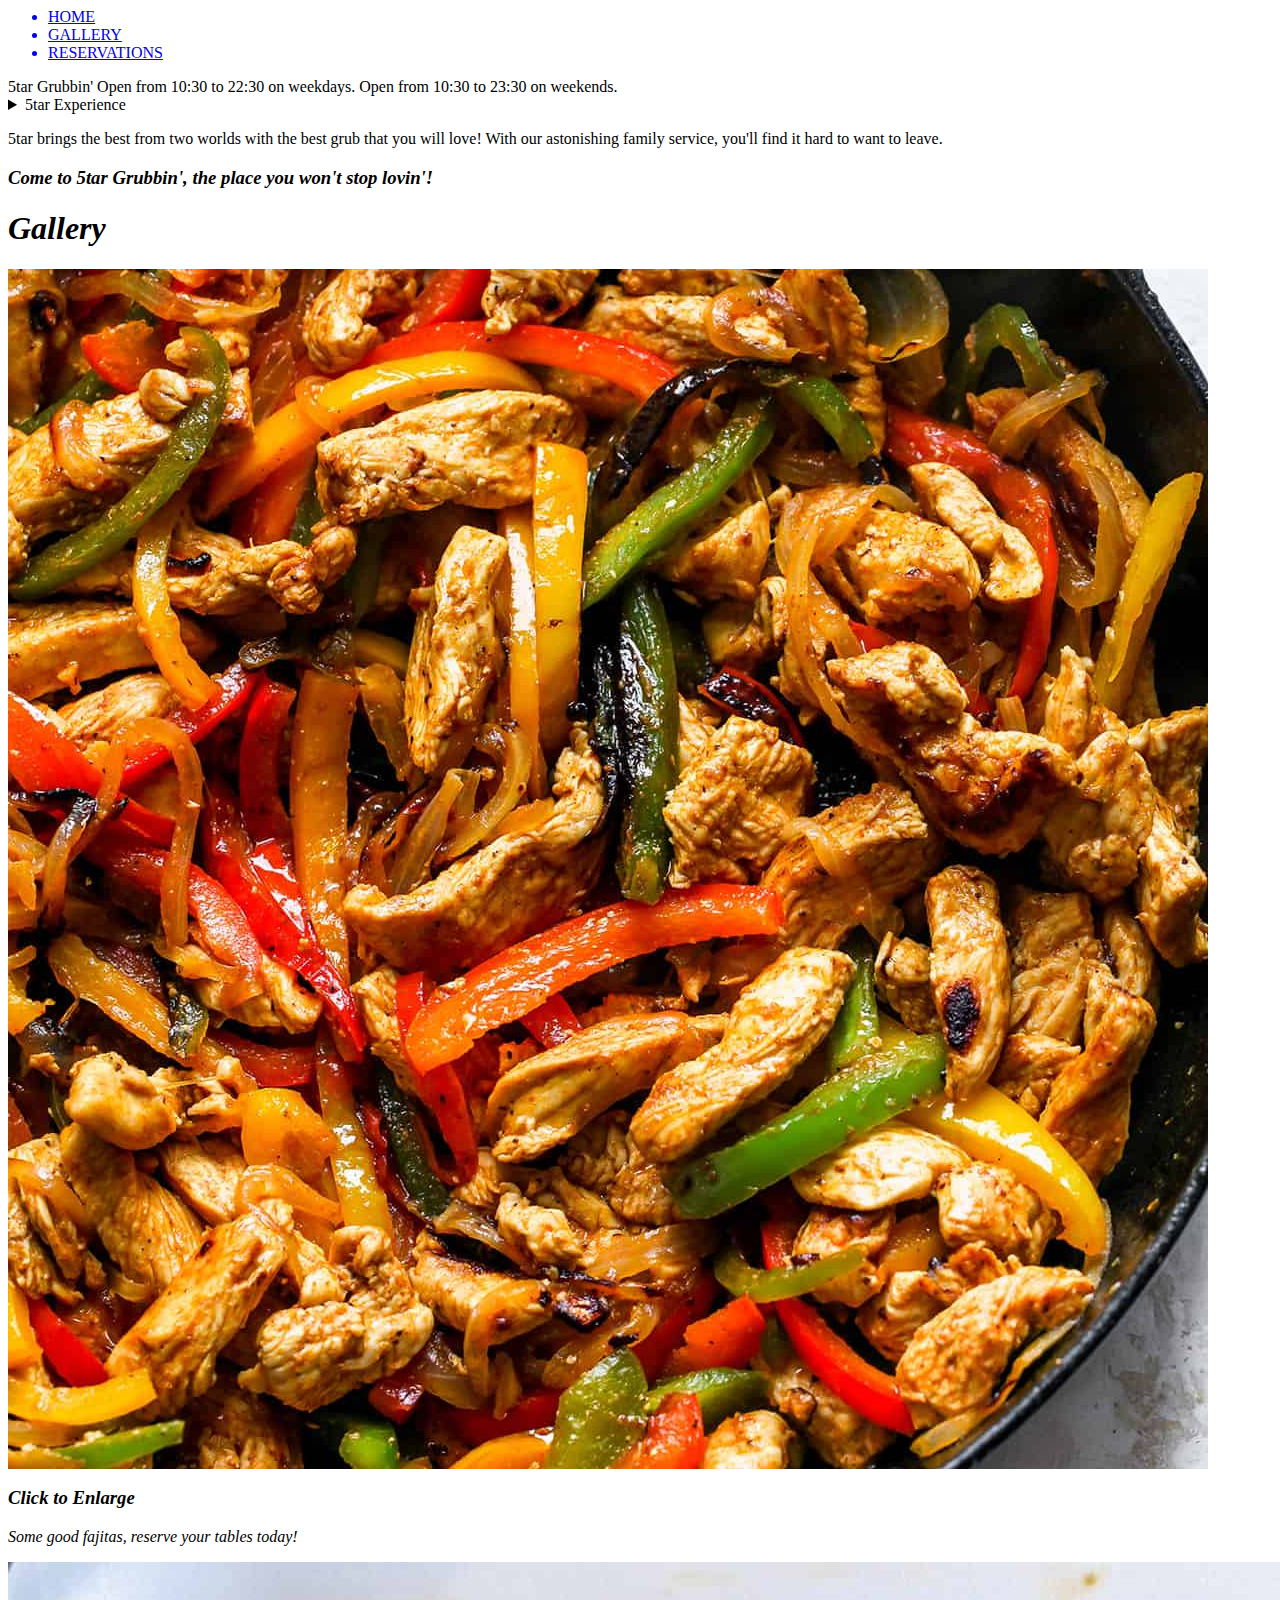
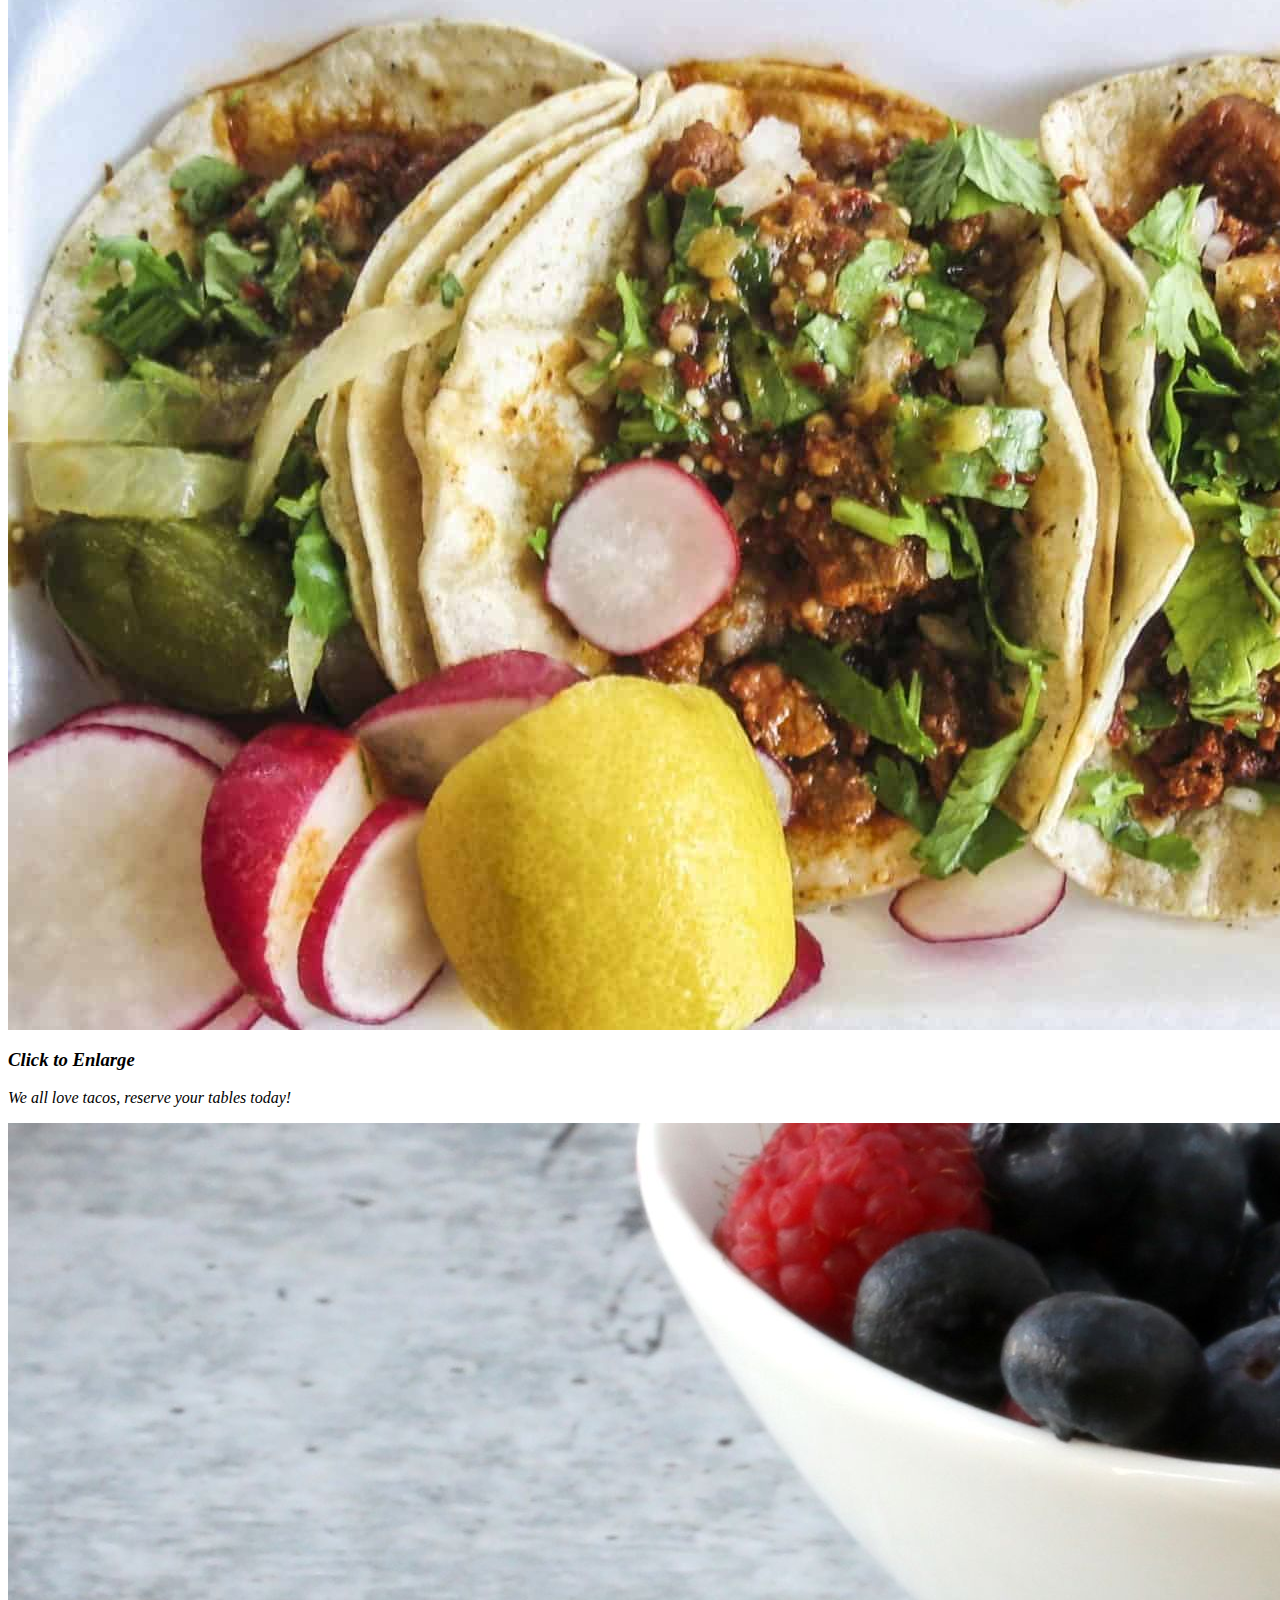
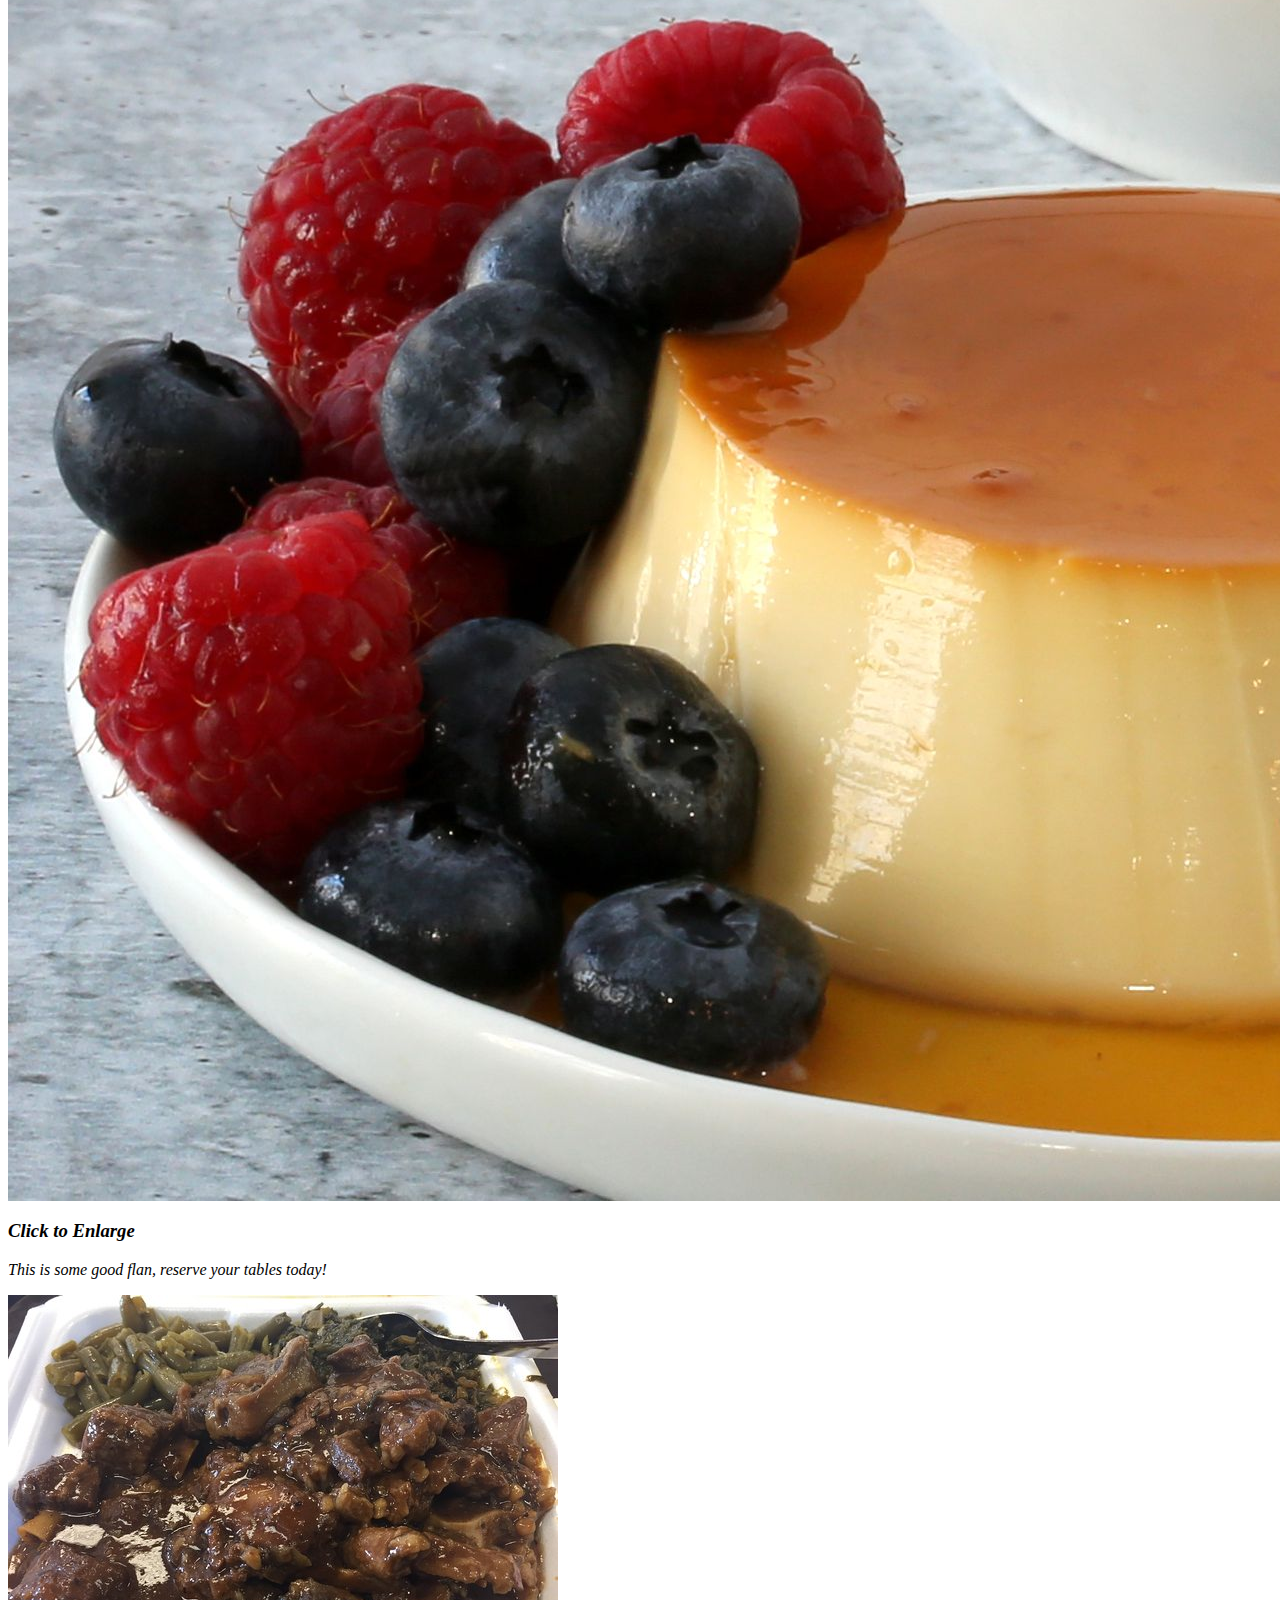
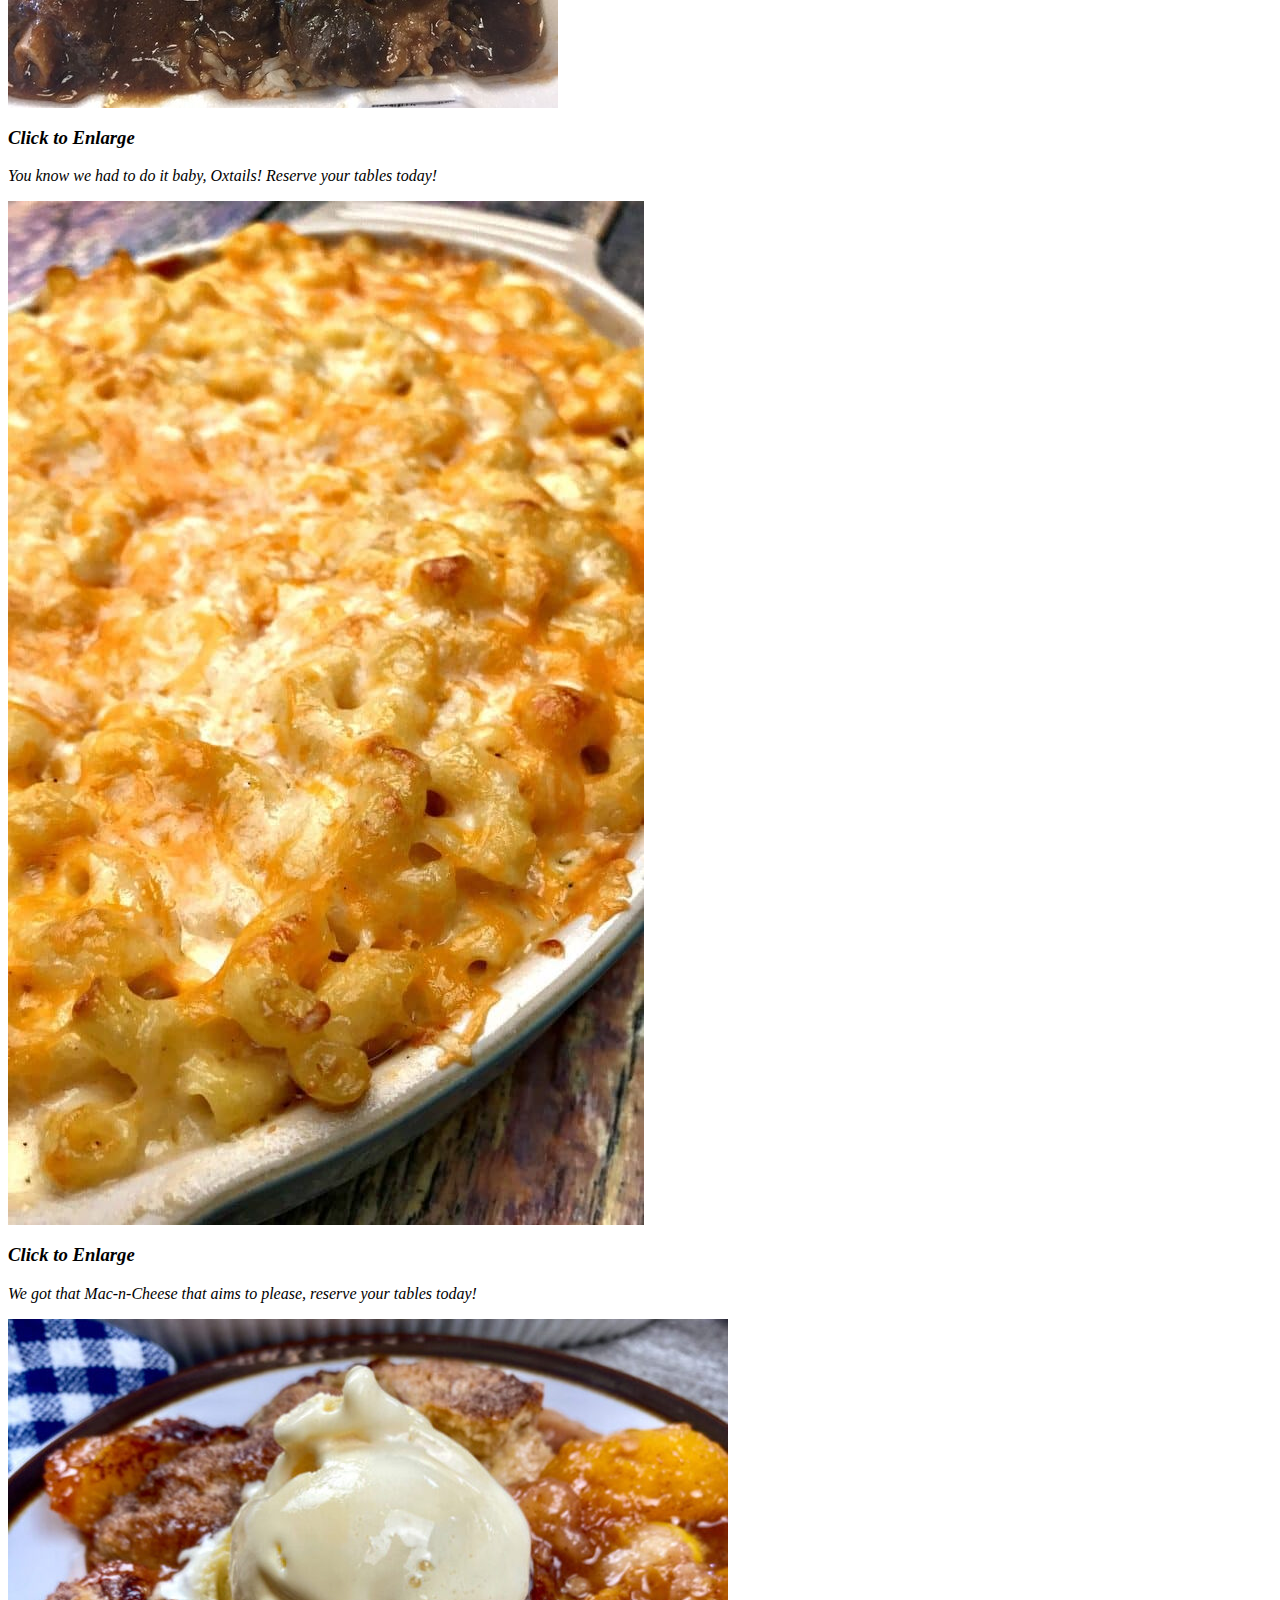
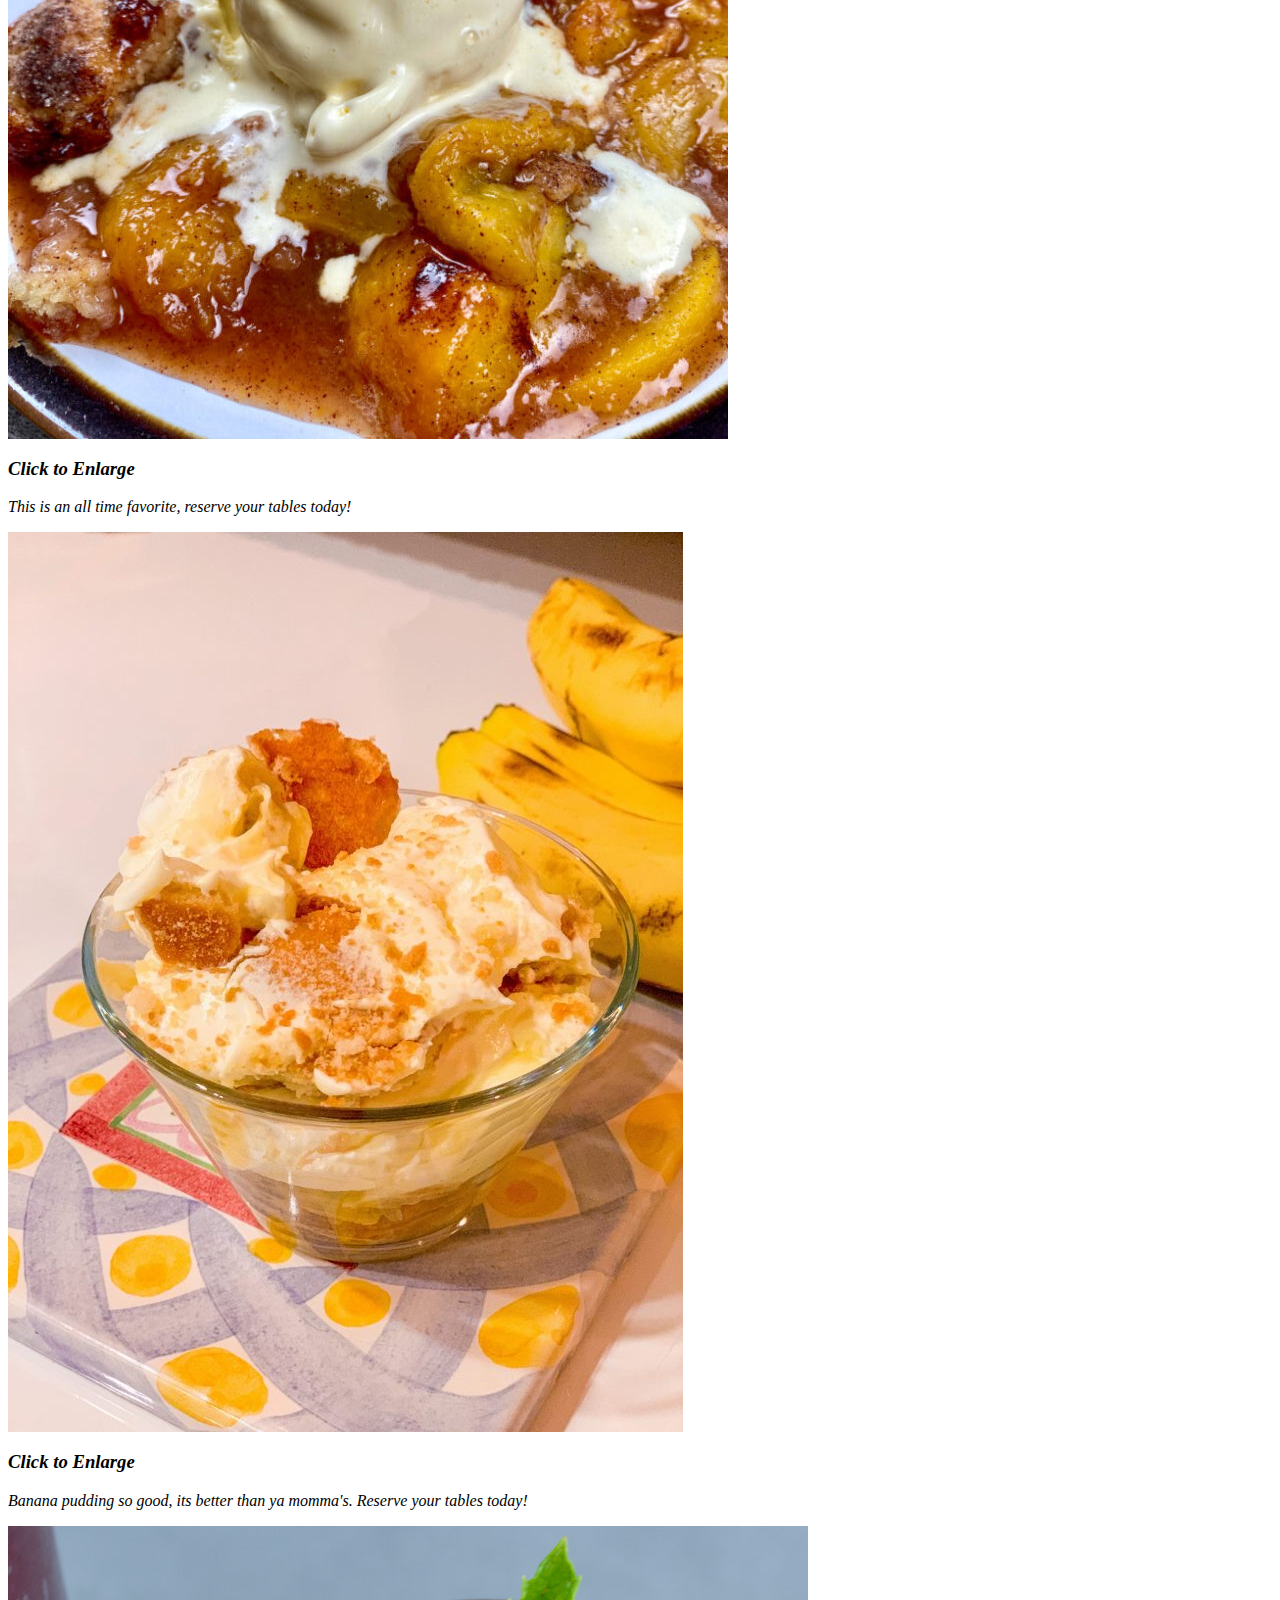
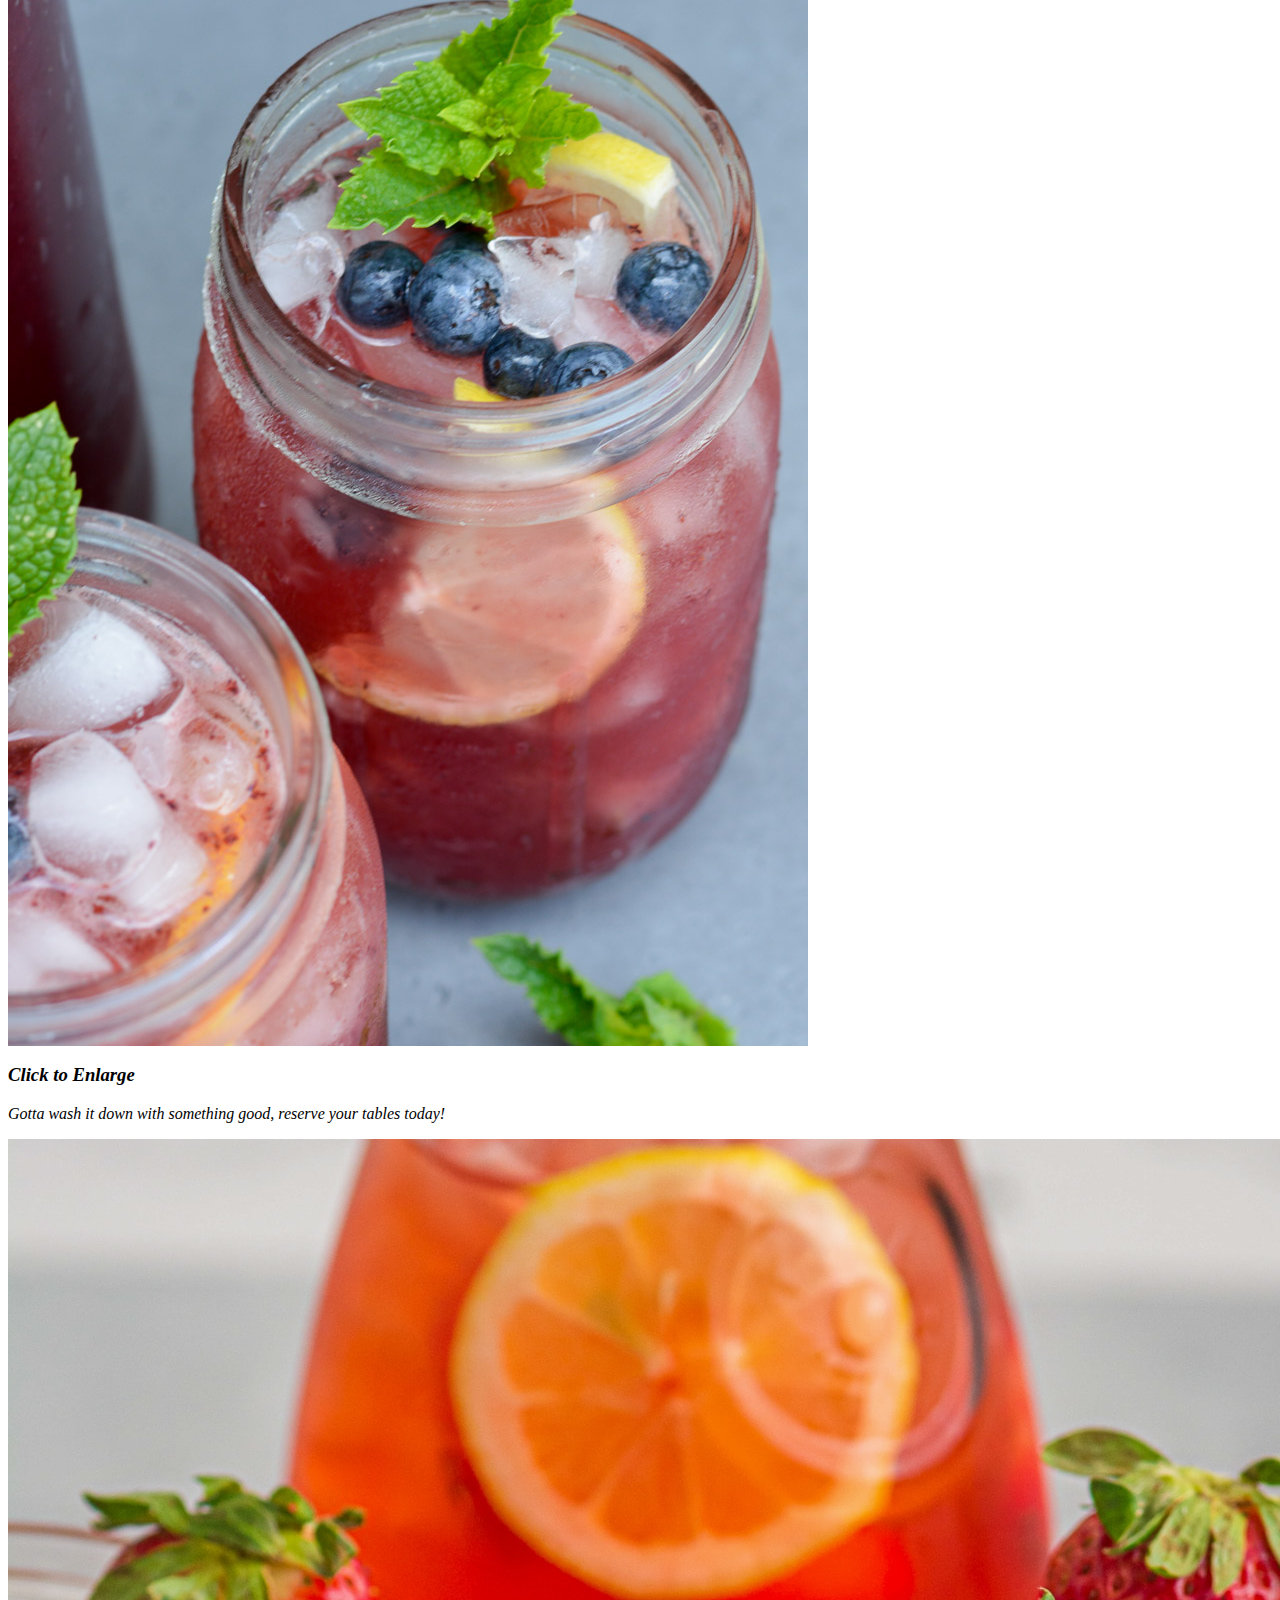
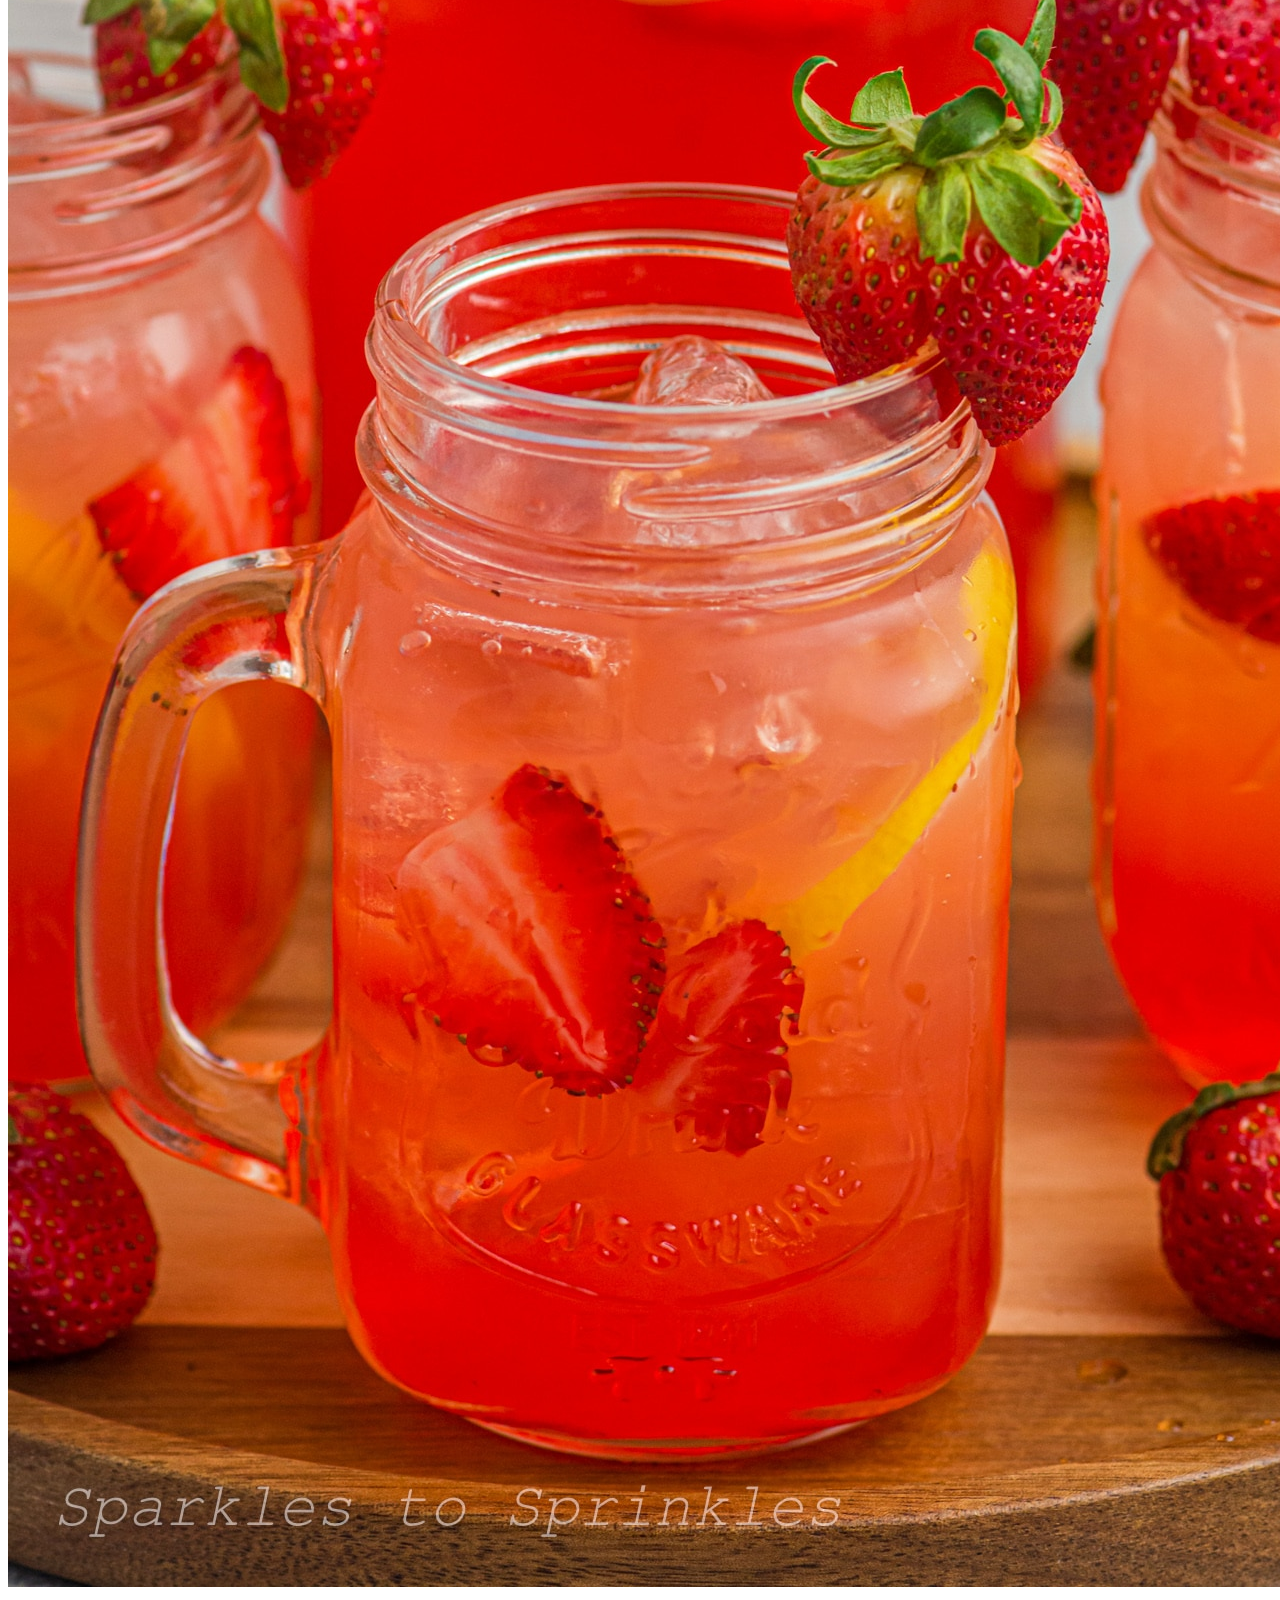
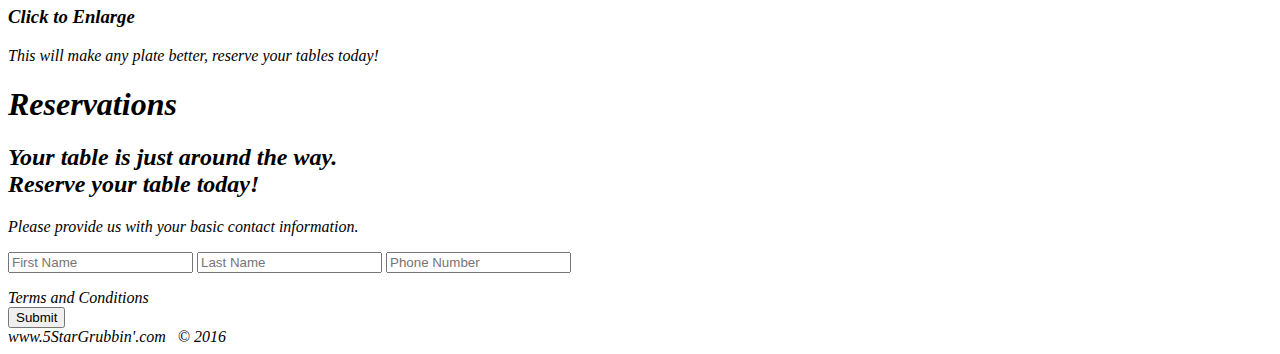
==== commit 7c68733a: "added new text" ====
--- a/index.html.html
+++ b/index.html.html
@@ -160,11 +160,39 @@
 		
 		<!-- RSVP -->
 		<section id="contact">
+			<div class="container">
+				<div class="heading-padding">
+					<h1 class="heading-padding">Reservations</h1>
+					<div class="reservation">
+						<h2><span>Your table is just around the way.</span>
+						<br>Reserve your table today!
+						</h2>
+						<p class="form-rsvp">
+						Please provide us with your basic contact information.
+						</p>
+						<div class="form-rsvp">
+							<form action="" method="post">
+								<input class="rsvp" type="text" value="" placeholder="First Name">
+								<input class="rsvp" type="text" value="" placeholder="Last Name">
+								<input class="rsvp" type="text" value="" placeholder="Phone Number">
+							</form>
+							<div class="form-spacer">
+								<label class="terms">Terms and Conditions</label>
+							</div>
+							<div class="submit">
+								<input type="submit" value="Submit">
+							</div>
+						</div>
+					</div>
+
+				</div>
+			</div>
 		</section>
 		<!--END RSVP -->
 		
 		<!-- FOOTER -->
 		<div id="footer">
+			www.5StarGrubbin'.com &nbsp; &copy; 2016
 		</div>
 		<!-- END FOOTER -->
 		
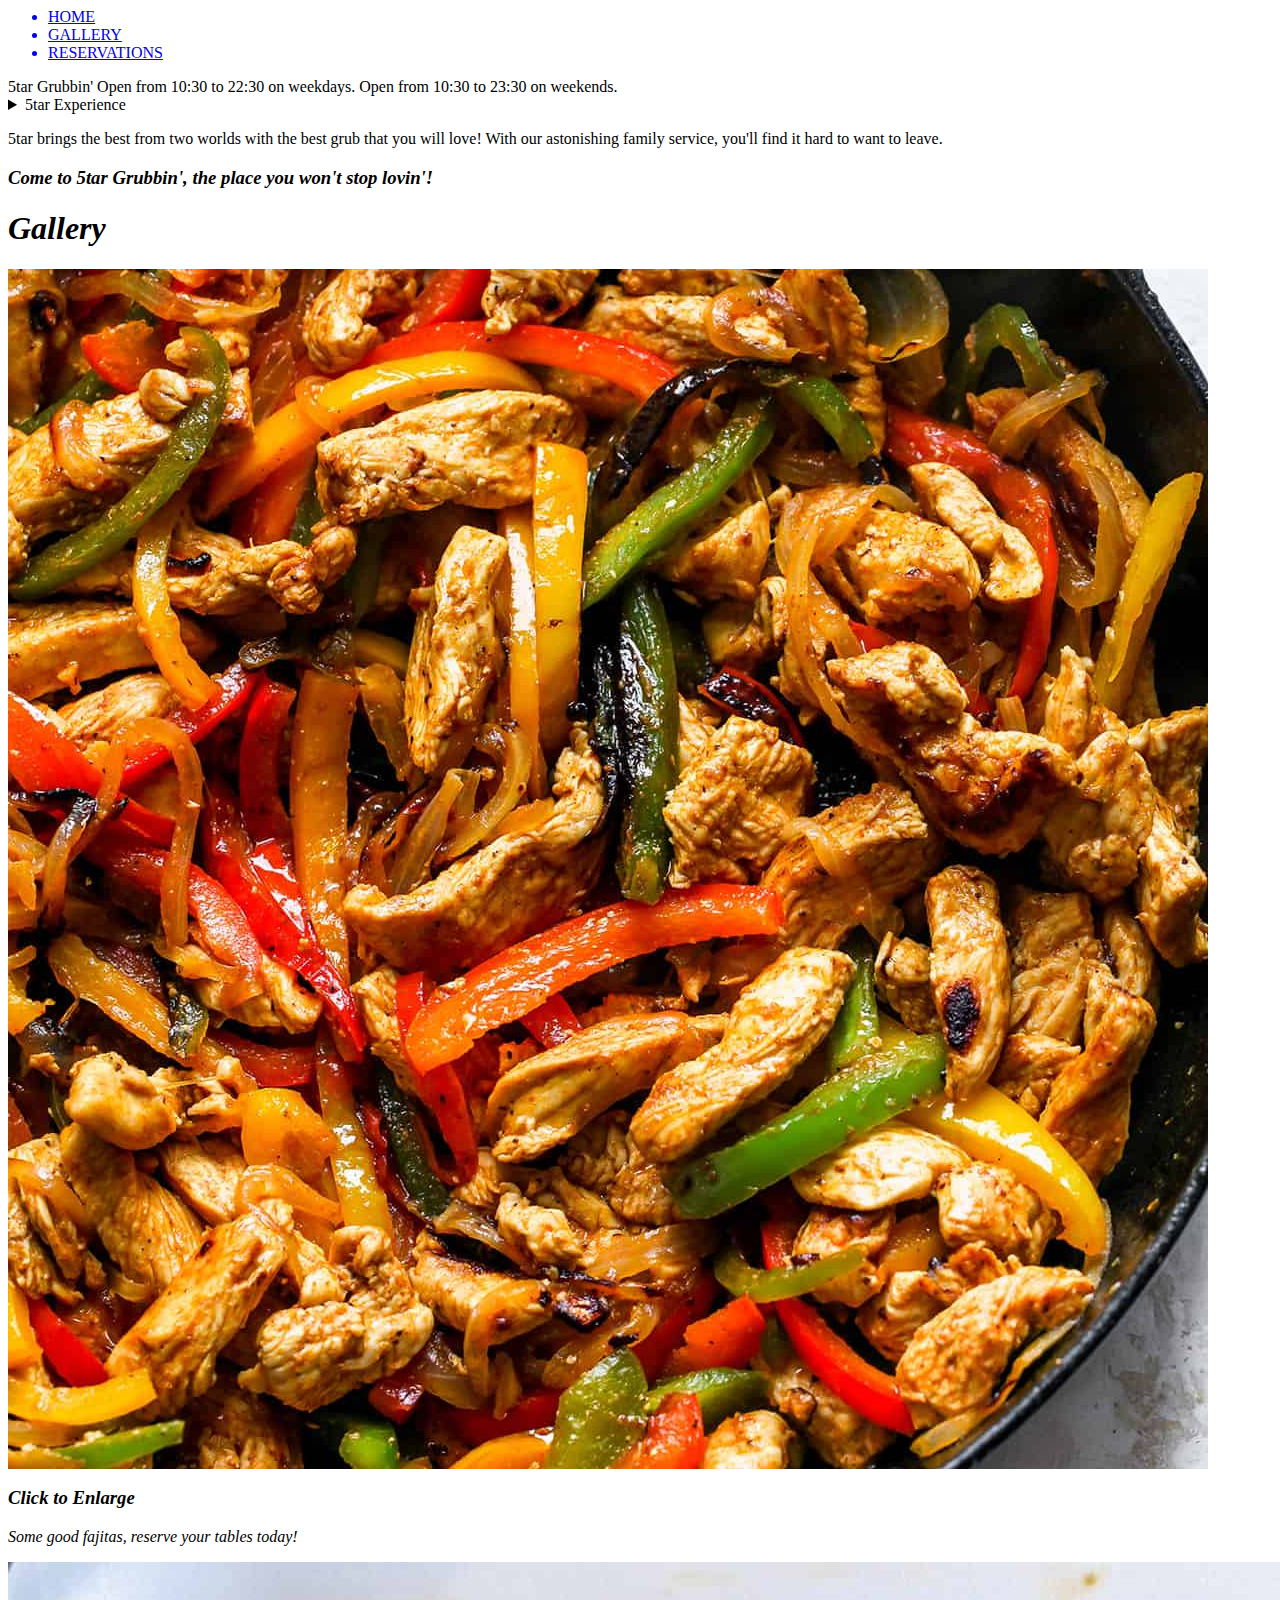
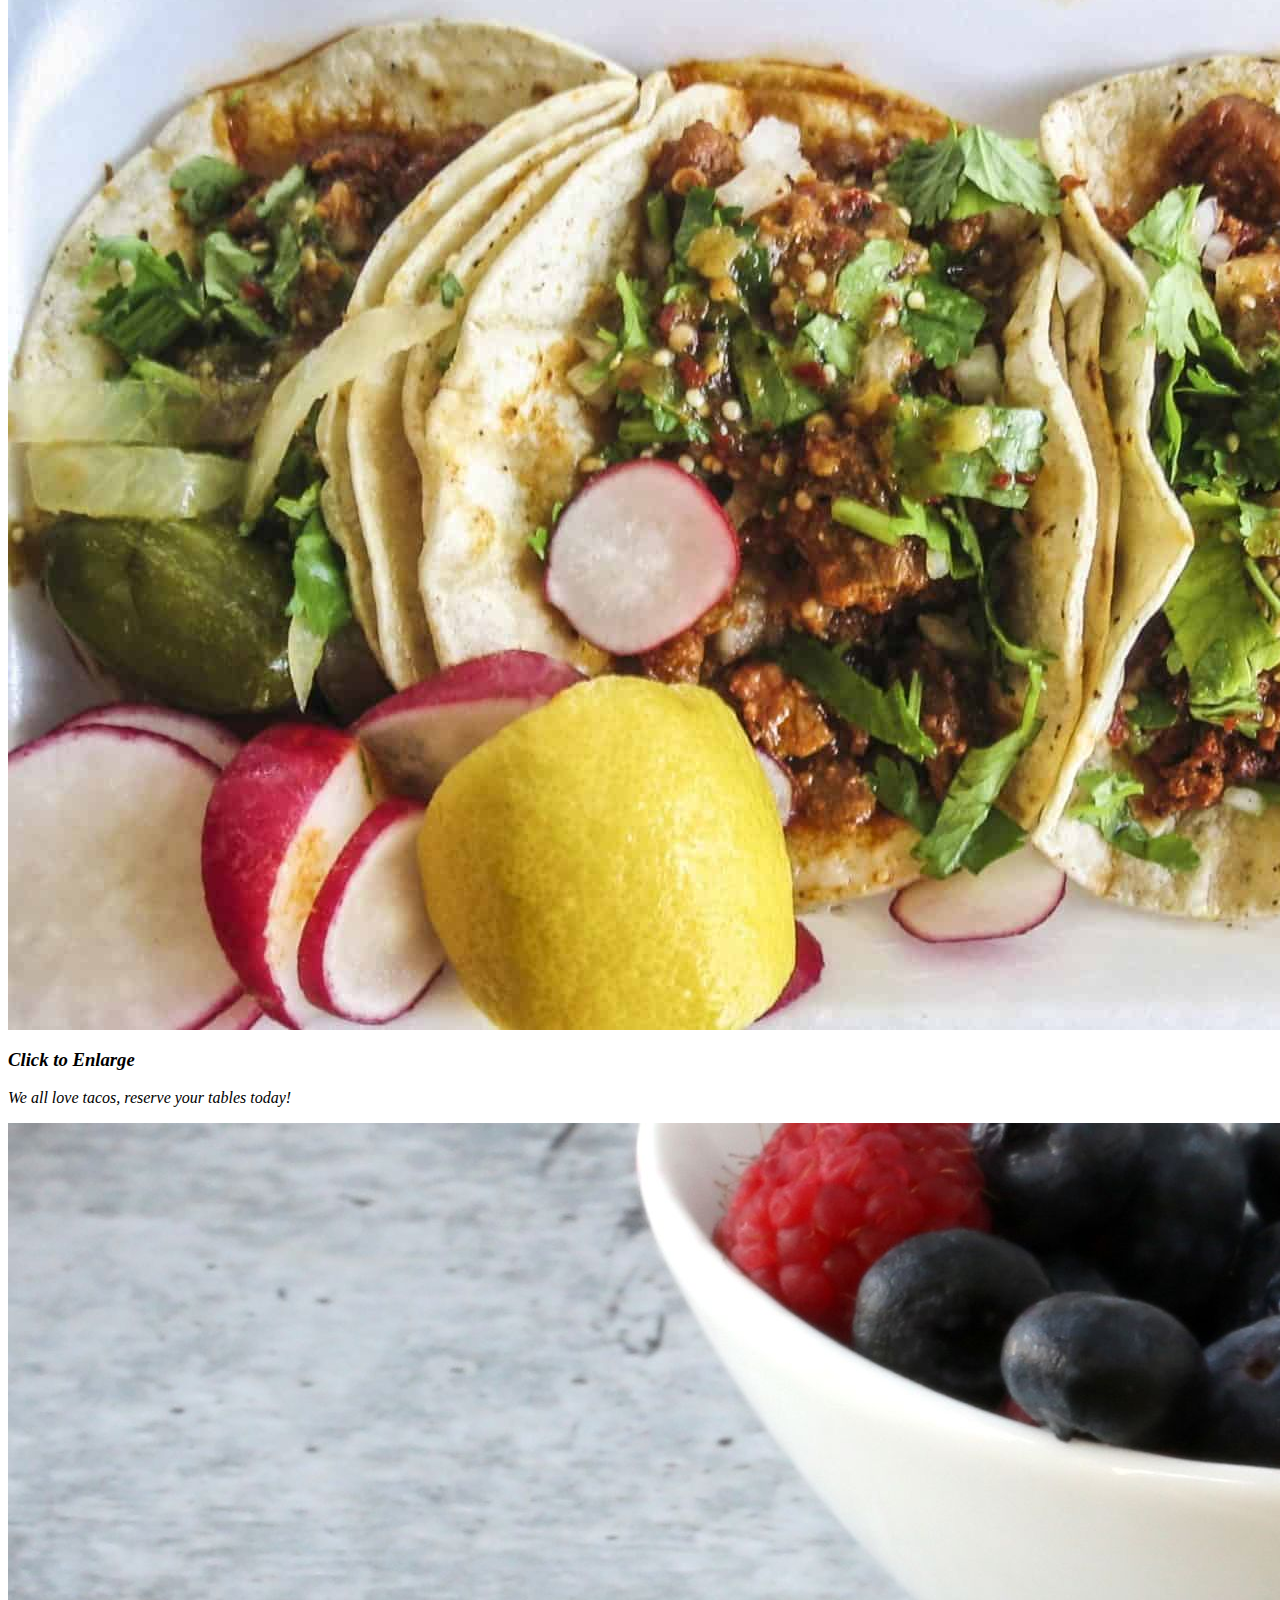
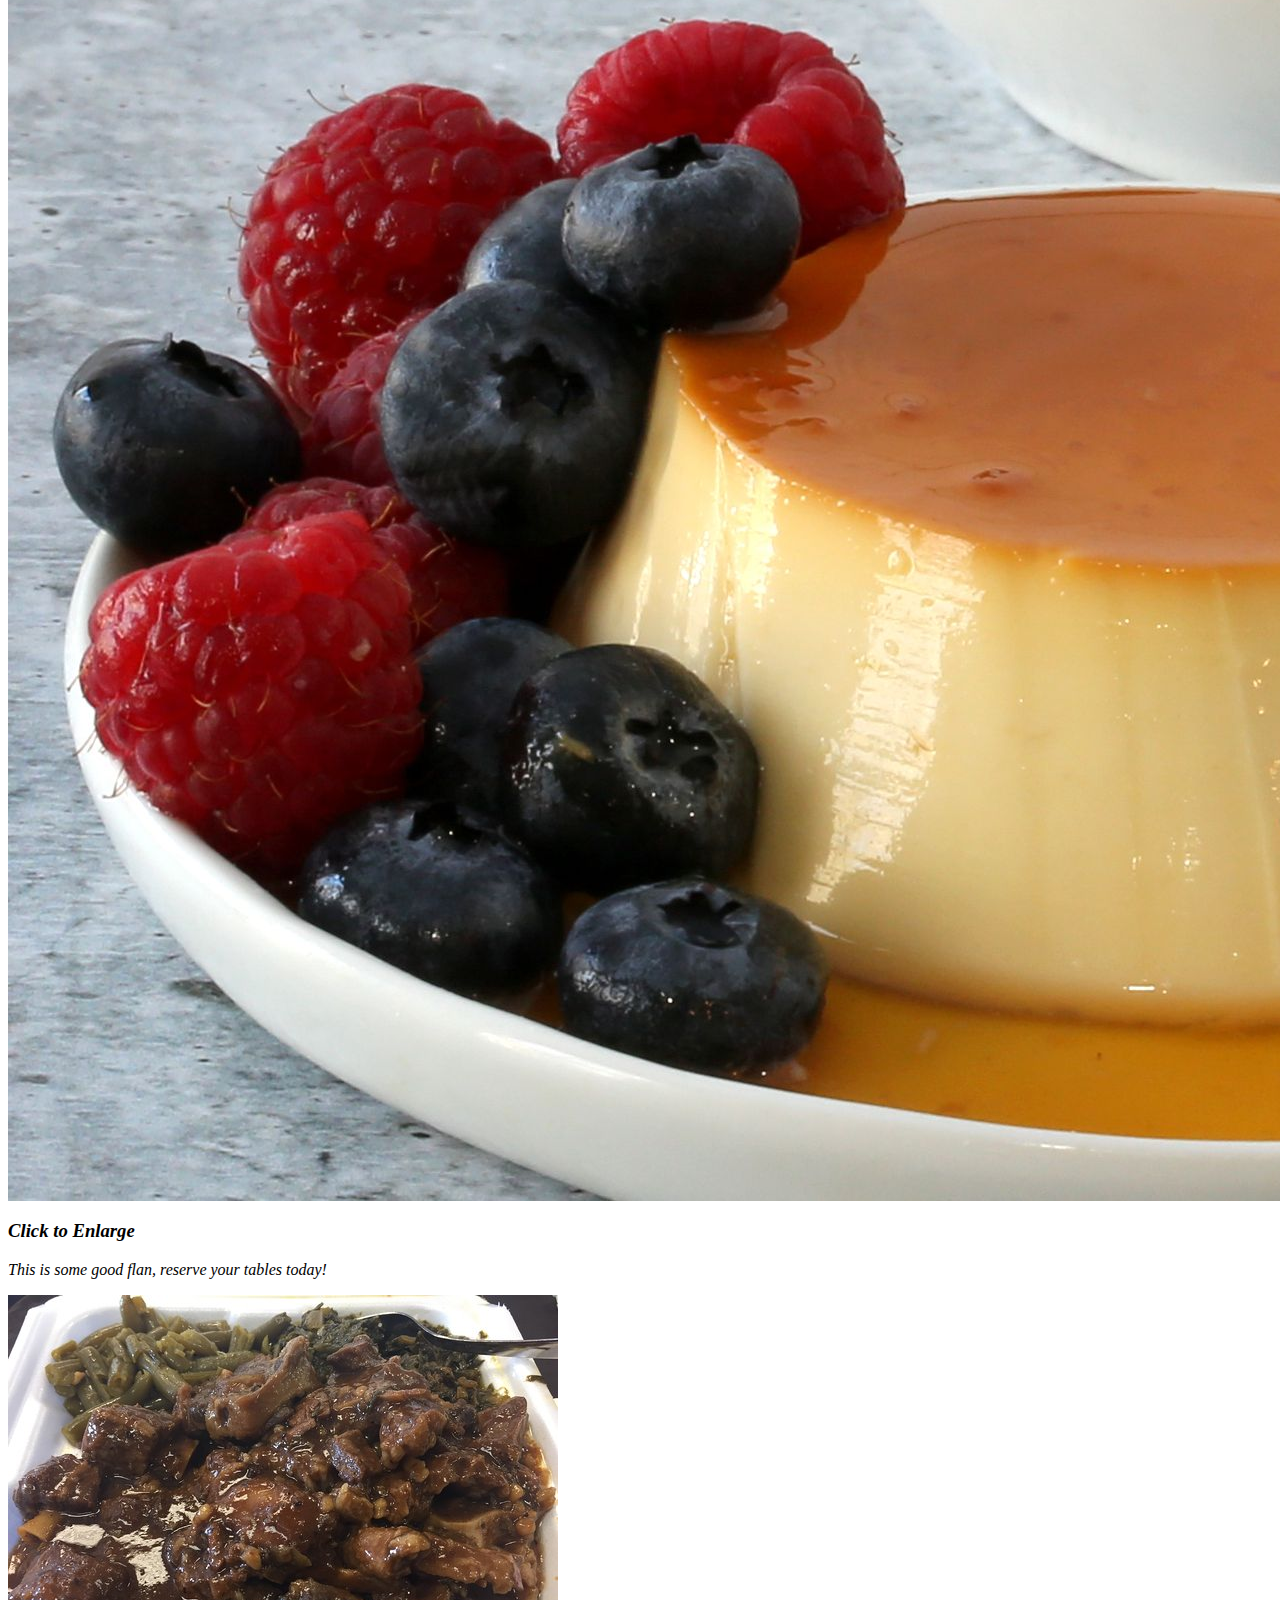
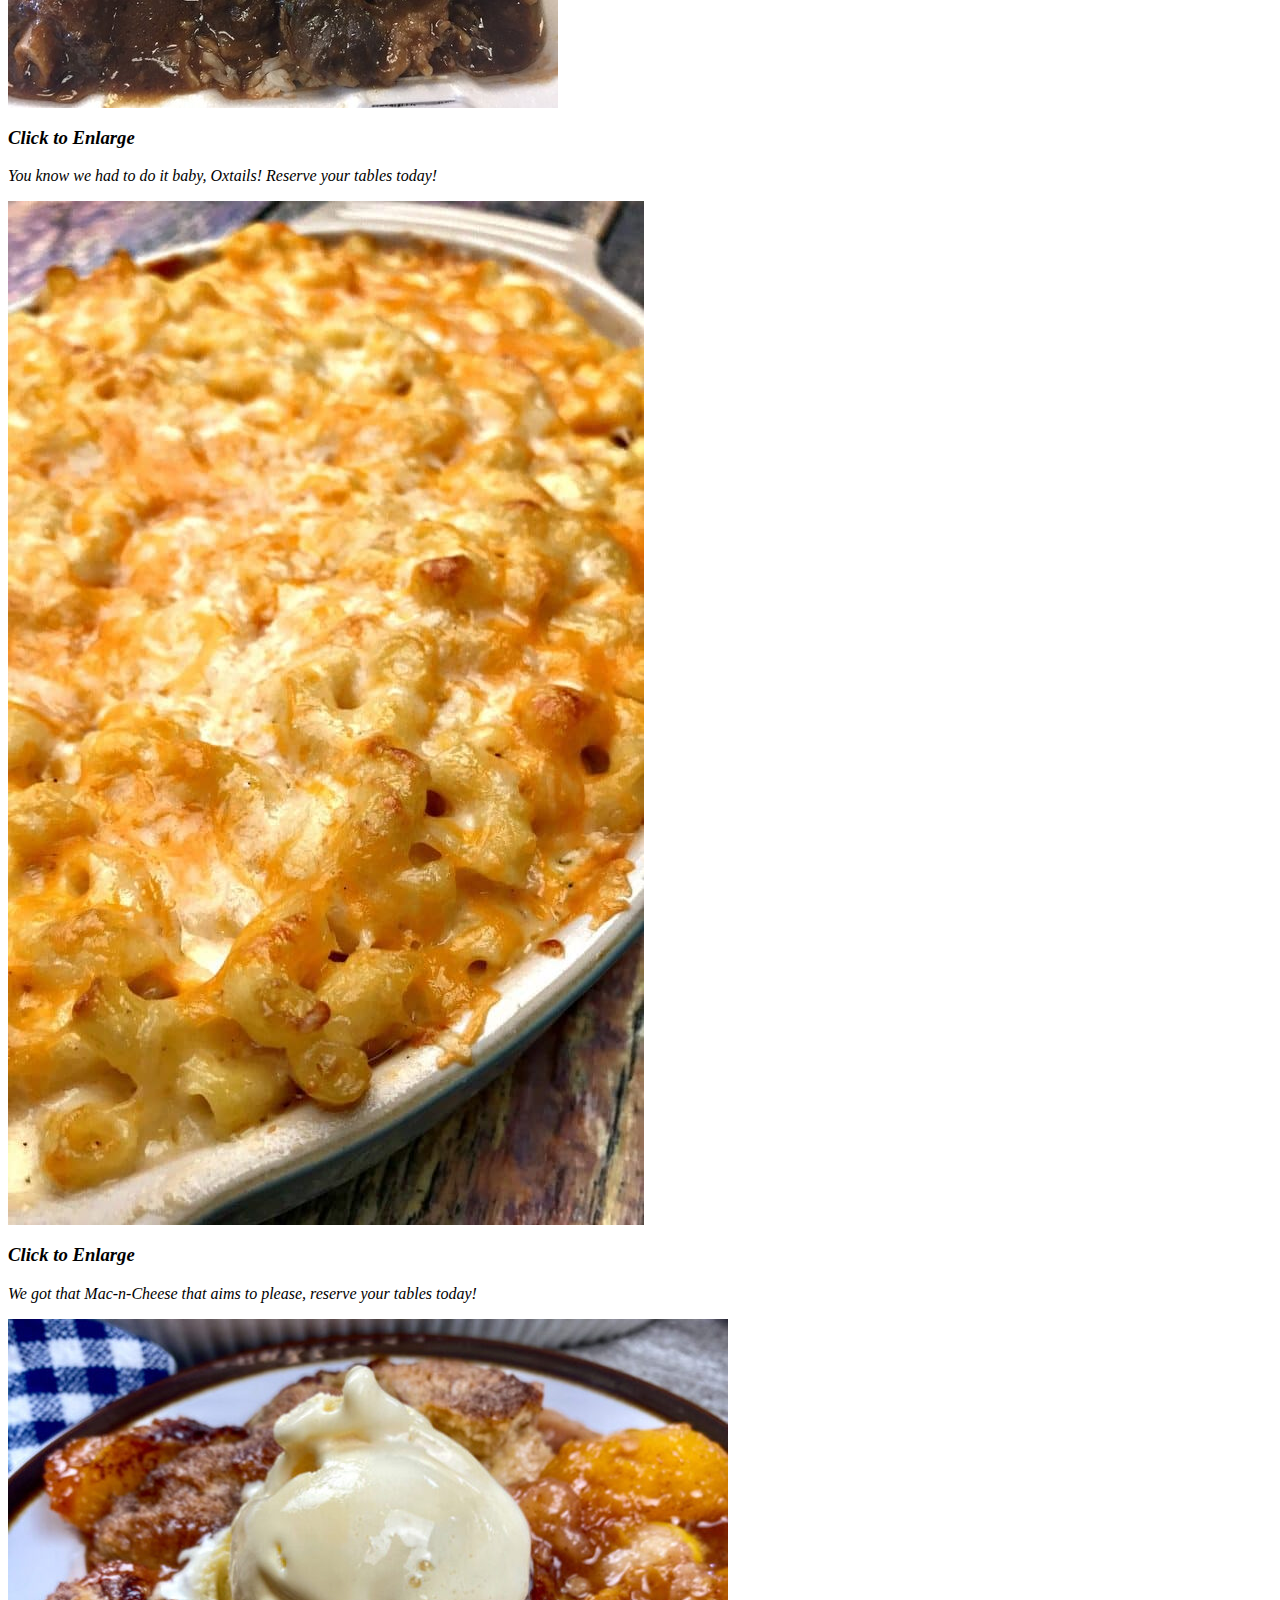
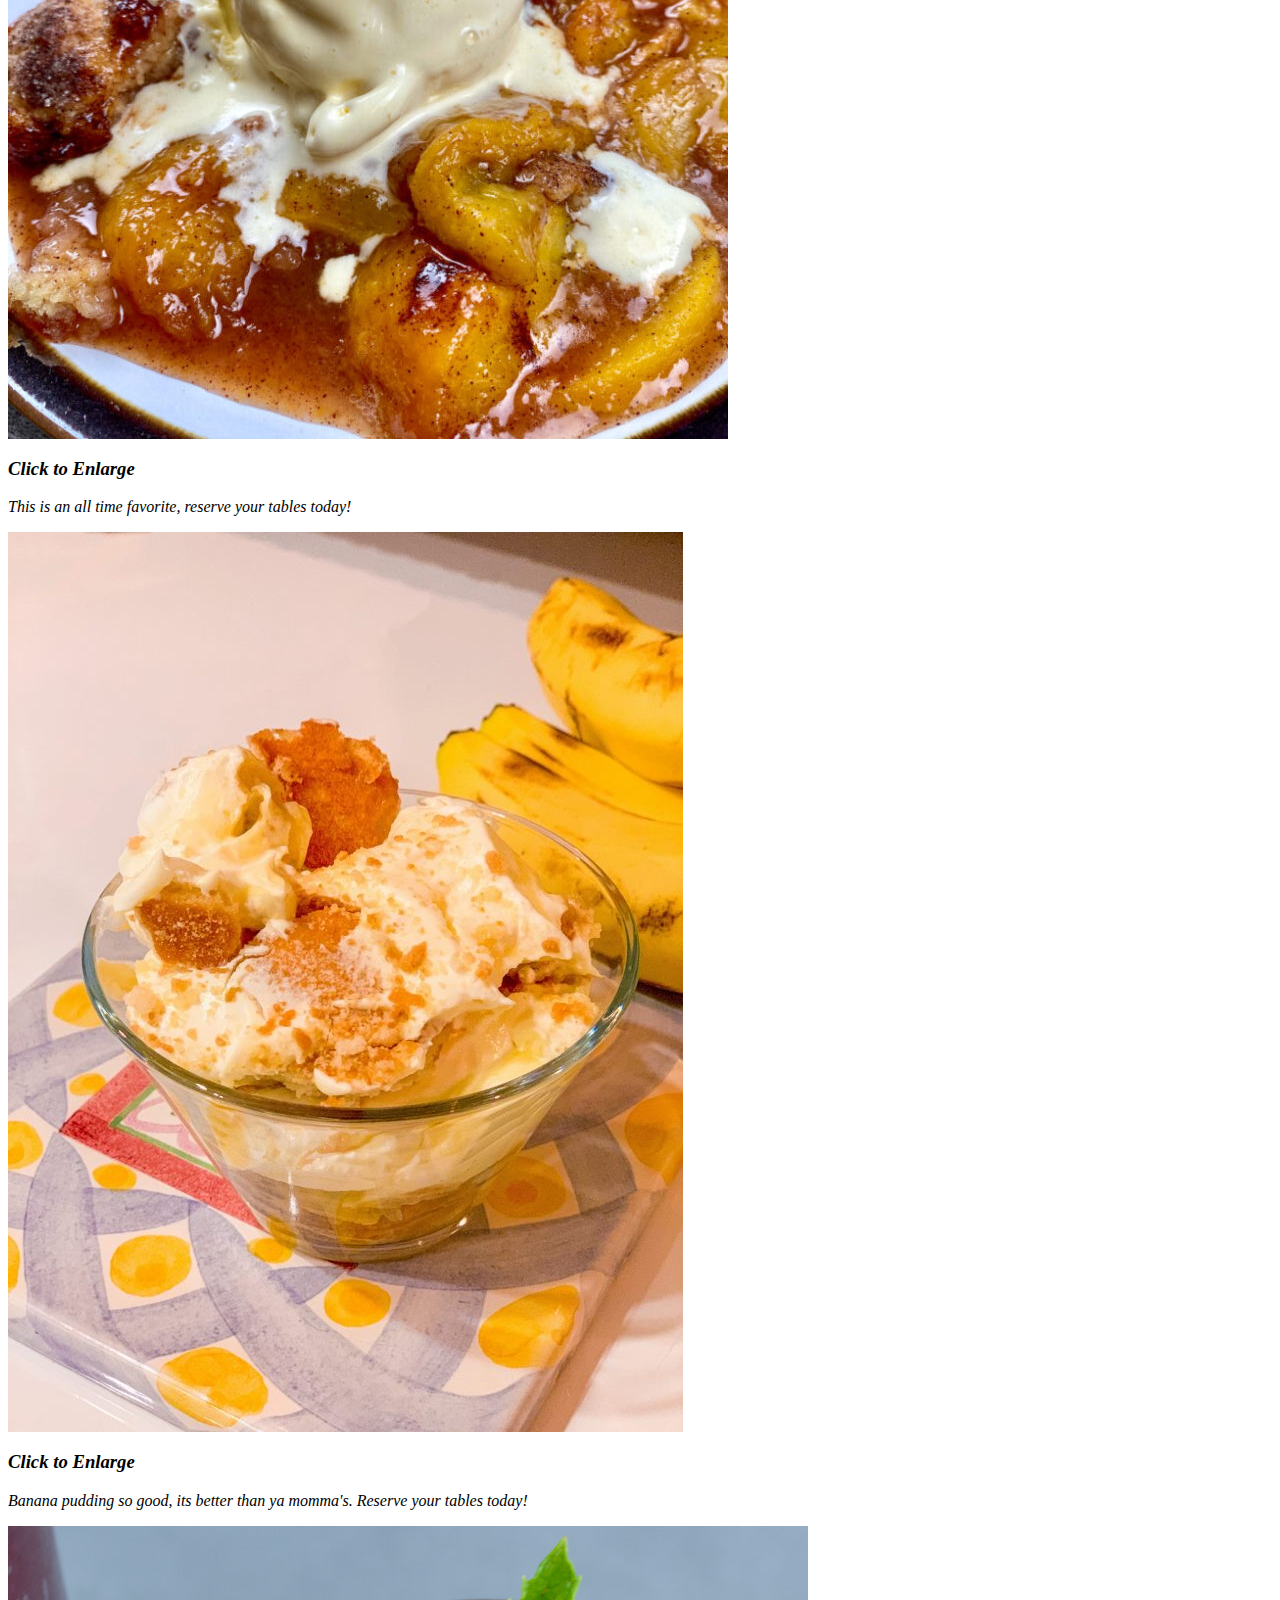
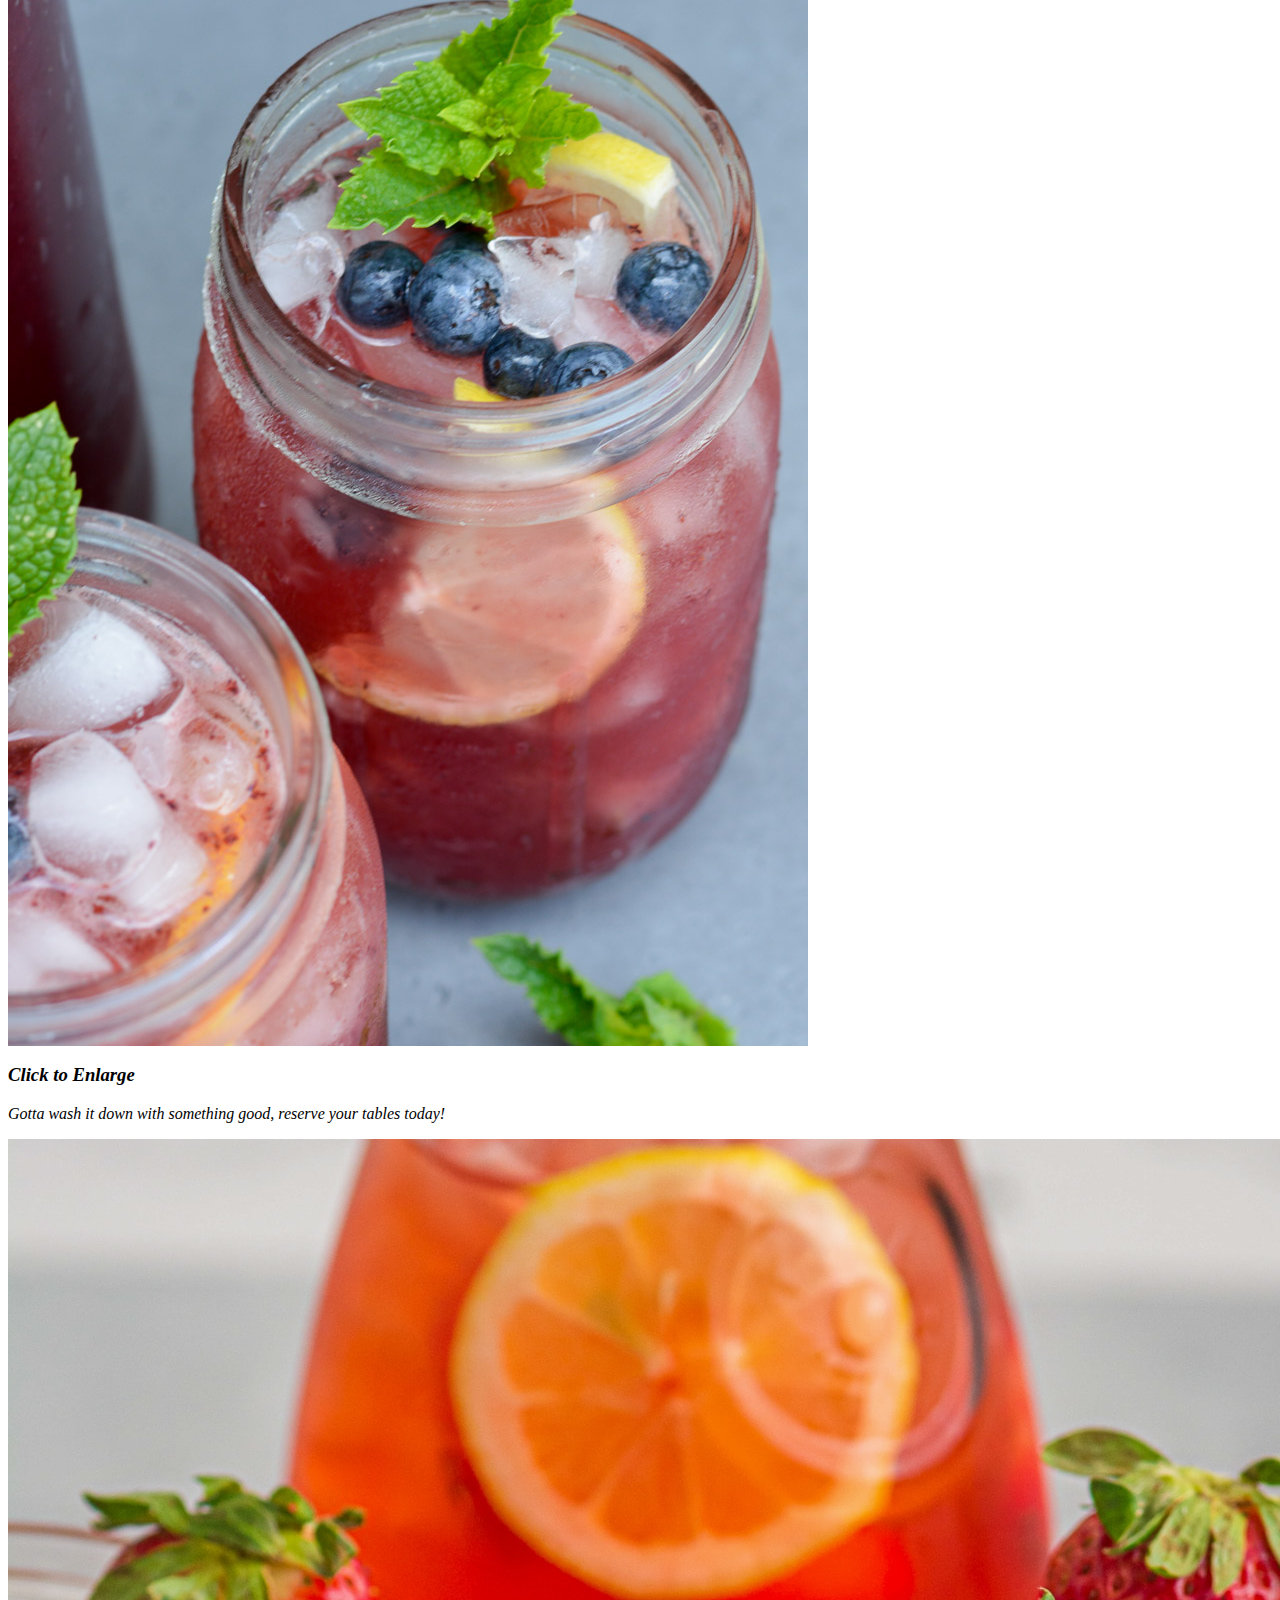
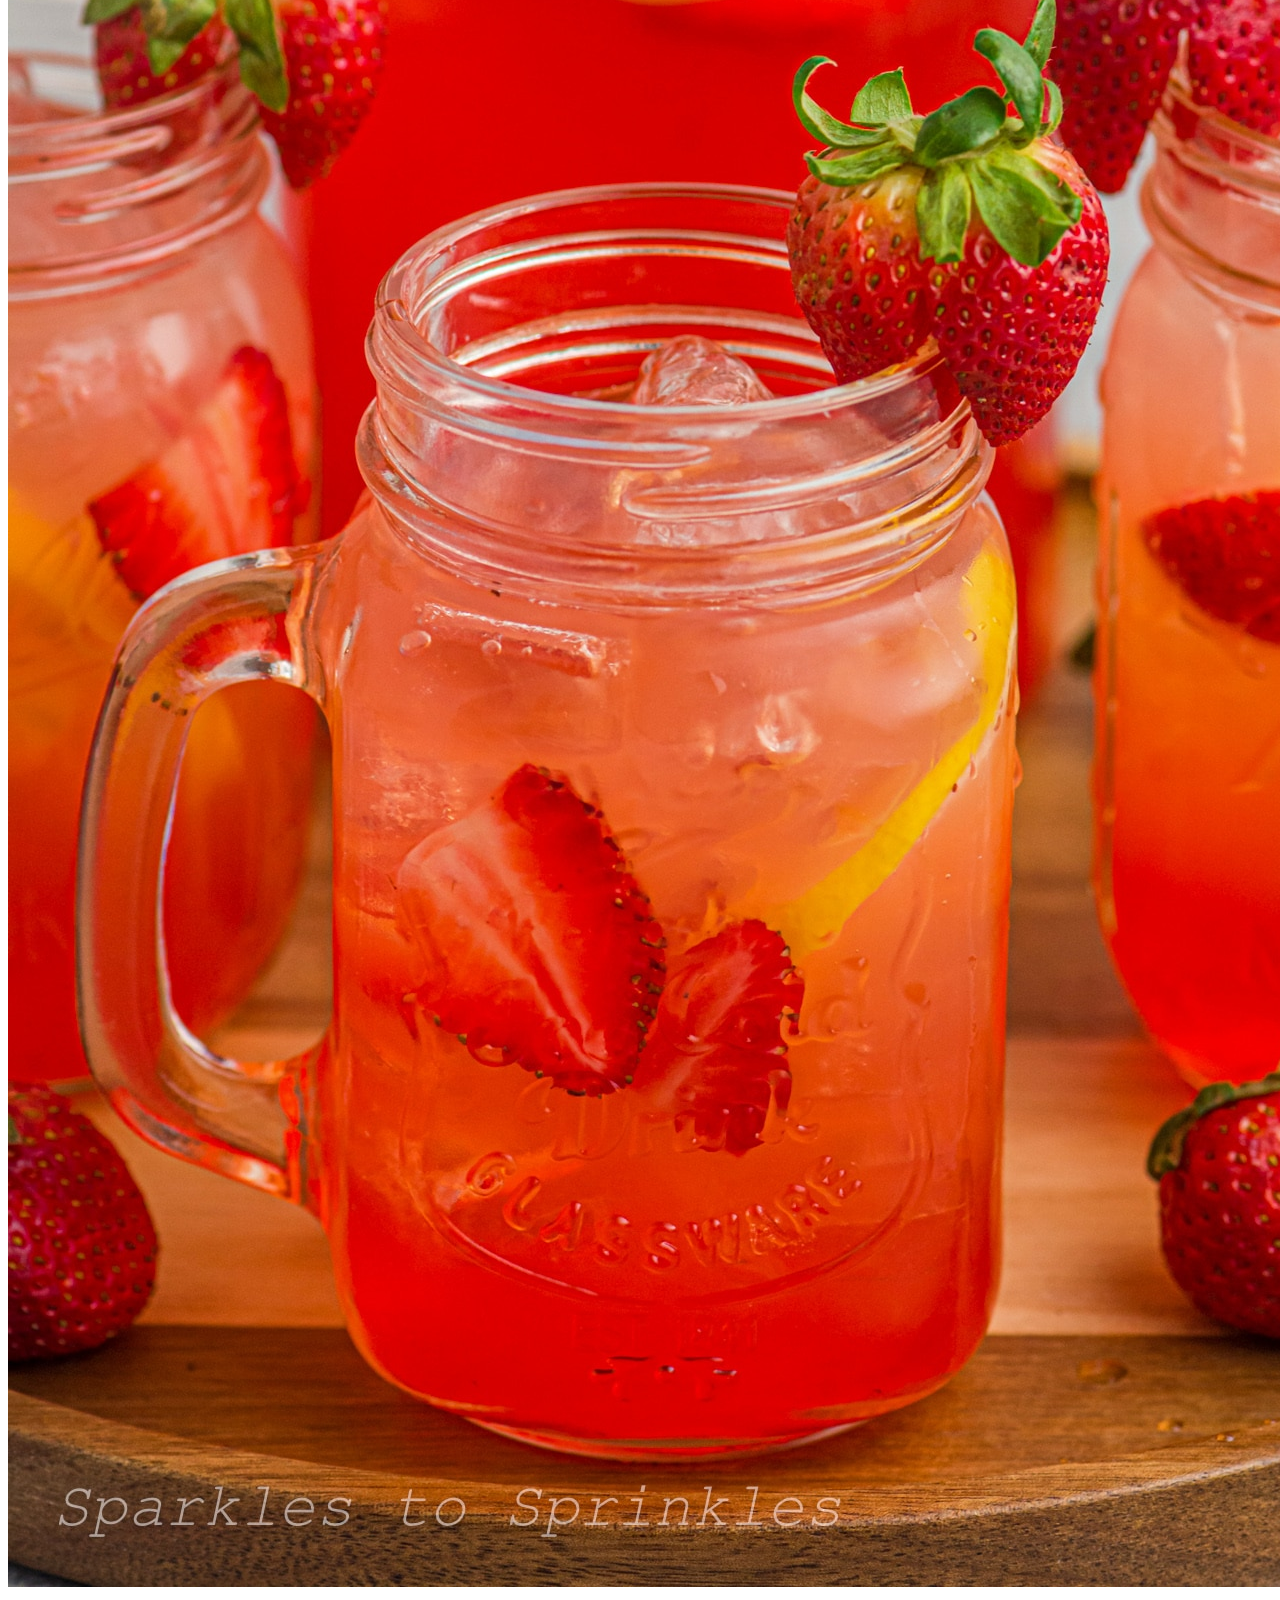
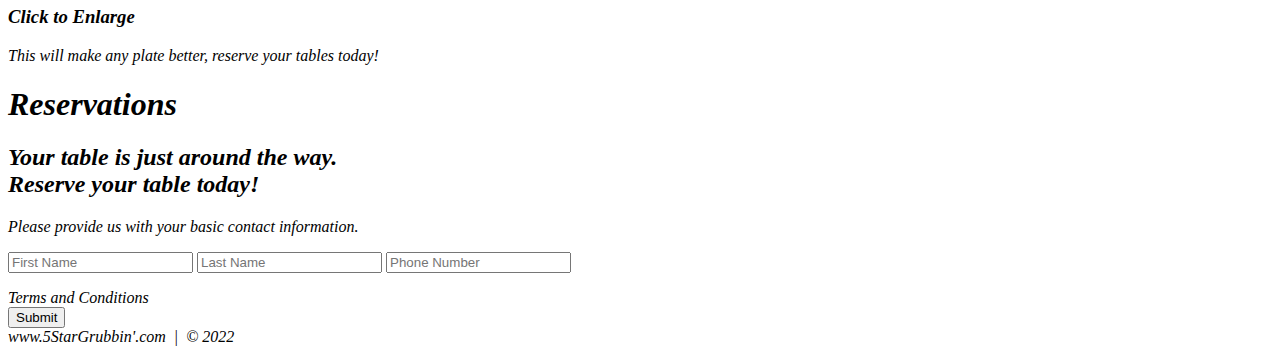
==== commit 60a948bc: "update" ====
--- a/index.html.html
+++ b/index.html.html
@@ -3,7 +3,7 @@
 	<head>
 		<meta charset="utf-8">
 		<title>5tar Grubbin'</title>
-		<link rel="stylesheet" href="">
+		<link rel="stylesheet" href="./css/Shared.css">
 		<link rel="stylesheet" href="">
 	</head>
 	<body>
@@ -60,7 +60,7 @@
 					<!-- PHOTO-CONTAINER 2 -->
 					<div class="photo-container">
 						<div class="photo">
-						<img src="./images/Thumb/tacos.jpg" alt="">
+							<img src="./images/Thumb/tacos.jpg" alt="">
 							<div class="photo-overlay">
 								<h3>Click to Enlarge</h3>
 								<p>We all love tacos, reserve your tables today!</p>
@@ -72,7 +72,7 @@
 					<!-- PHOTO-CONTAINER 3 -->
 					<div class="photo-container">
 						<div class="photo">
-						<img src="./images/Thumb/instant-pot-flan-recipe-4586444-final-5c54995046e0fb00013a21d9.jpg" alt="">
+							<img src="./images/Thumb/instant-pot-flan-recipe-4586444-final-5c54995046e0fb00013a21d9.jpg" alt="">
 							<div class="photo-overlay">
 								<h3>Click to Enlarge</h3>
 								<p>This is some good flan, reserve your tables today!</p>
@@ -84,7 +84,7 @@
 					<!-- PHOTO-CONTAINER 4 -->
 					<div class="photo-container">
 						<div class="photo">
-						<img src="./images/Thumb/Oxtails_Platephoto1jpg.jpg" alt="">
+							<img src="./images/Thumb/Oxtails_Platephoto1jpg.jpg" alt="">
 							<div class="photo-overlay">
 								<h3>Click to Enlarge</h3>
 								<p>You know we had to do it baby, Oxtails! Reserve your tables today!</p>
@@ -96,7 +96,7 @@
 					<!-- PHOTO-CONTAINER 5 -->
 					<div class="photo-container">
 						<div class="photo">
-						<img src="./images/Thumb/southern-mac-and-cheese-5-636x1024.jpg" alt="">
+							<img src="./images/Thumb/southern-mac-and-cheese-5-636x1024.jpg" alt="">
 							<div class="photo-overlay">
 								<h3>Click to Enlarge</h3>
 								<p>We got that Mac-n-Cheese that aims to please, reserve your tables today!</p>
@@ -108,7 +108,7 @@
 					<!-- PHOTO-CONTAINER 6 -->
 					<div class="photo-container">
 						<div class="photo">
-						<img src="./images/Thumb/peach-cobbler-3-1-e1593794272788-720x720.jpg" alt="">
+							<img src="./images/Thumb/peach-cobbler-3-1-e1593794272788-720x720.jpg" alt="">
 							<div class="photo-overlay">
 								<h3>Click to Enlarge</h3>
 								<p>This is an all time favorite, reserve your tables today!</p>
@@ -120,7 +120,7 @@
 					<!-- PHOTO-CONTAINER 7 -->
 					<div class="photo-container">
 						<div class="photo">
-						<img src="./images/Thumb/Black-Southern-Banana-Pudding-scaled-e1630504440935.jpg" alt="">
+							<img src="./images/Thumb/Black-Southern-Banana-Pudding-scaled-e1630504440935.jpg" alt="">
 							<div class="photo-overlay">
 								<h3>Click to Enlarge</h3>
 								<p>Banana pudding so good, its better than ya momma's. Reserve your tables today!</p>
@@ -132,7 +132,7 @@
 					<!-- PHOTO-CONTAINER 8 -->
 					<div class="photo-container">
 						<div class="photo">
-						<img src="./images/Thumb/spiked-blueberry-lemonade-recipe-3.jpg" alt="">
+							<img src="./images/Thumb/spiked-blueberry-lemonade-recipe-3.jpg" alt="">
 							<div class="photo-overlay">
 								<h3>Click to Enlarge</h3>
 								<p>Gotta wash it down with something good, reserve your tables today!</p>
@@ -144,7 +144,7 @@
 					<!-- PHOTO-CONTAINER 9 -->
 					<div class="photo-container">
 						<div class="photo">
-						<img src="./images/Thumb/Strawberry-Lemonade-19.jpg" alt="">
+							<img src="./images/Thumb/Strawberry-Lemonade-19.jpg" alt="">
 							<div class="photo-overlay">
 								<h3>Click to Enlarge</h3>
 								<p>This will make any plate better, reserve your tables today!</p>
@@ -192,7 +192,7 @@
 		
 		<!-- FOOTER -->
 		<div id="footer">
-			www.5StarGrubbin'.com &nbsp; &copy; 2016
+			www.5StarGrubbin'.com &nbsp;|&nbsp; &copy; 2022
 		</div>
 		<!-- END FOOTER -->
 		
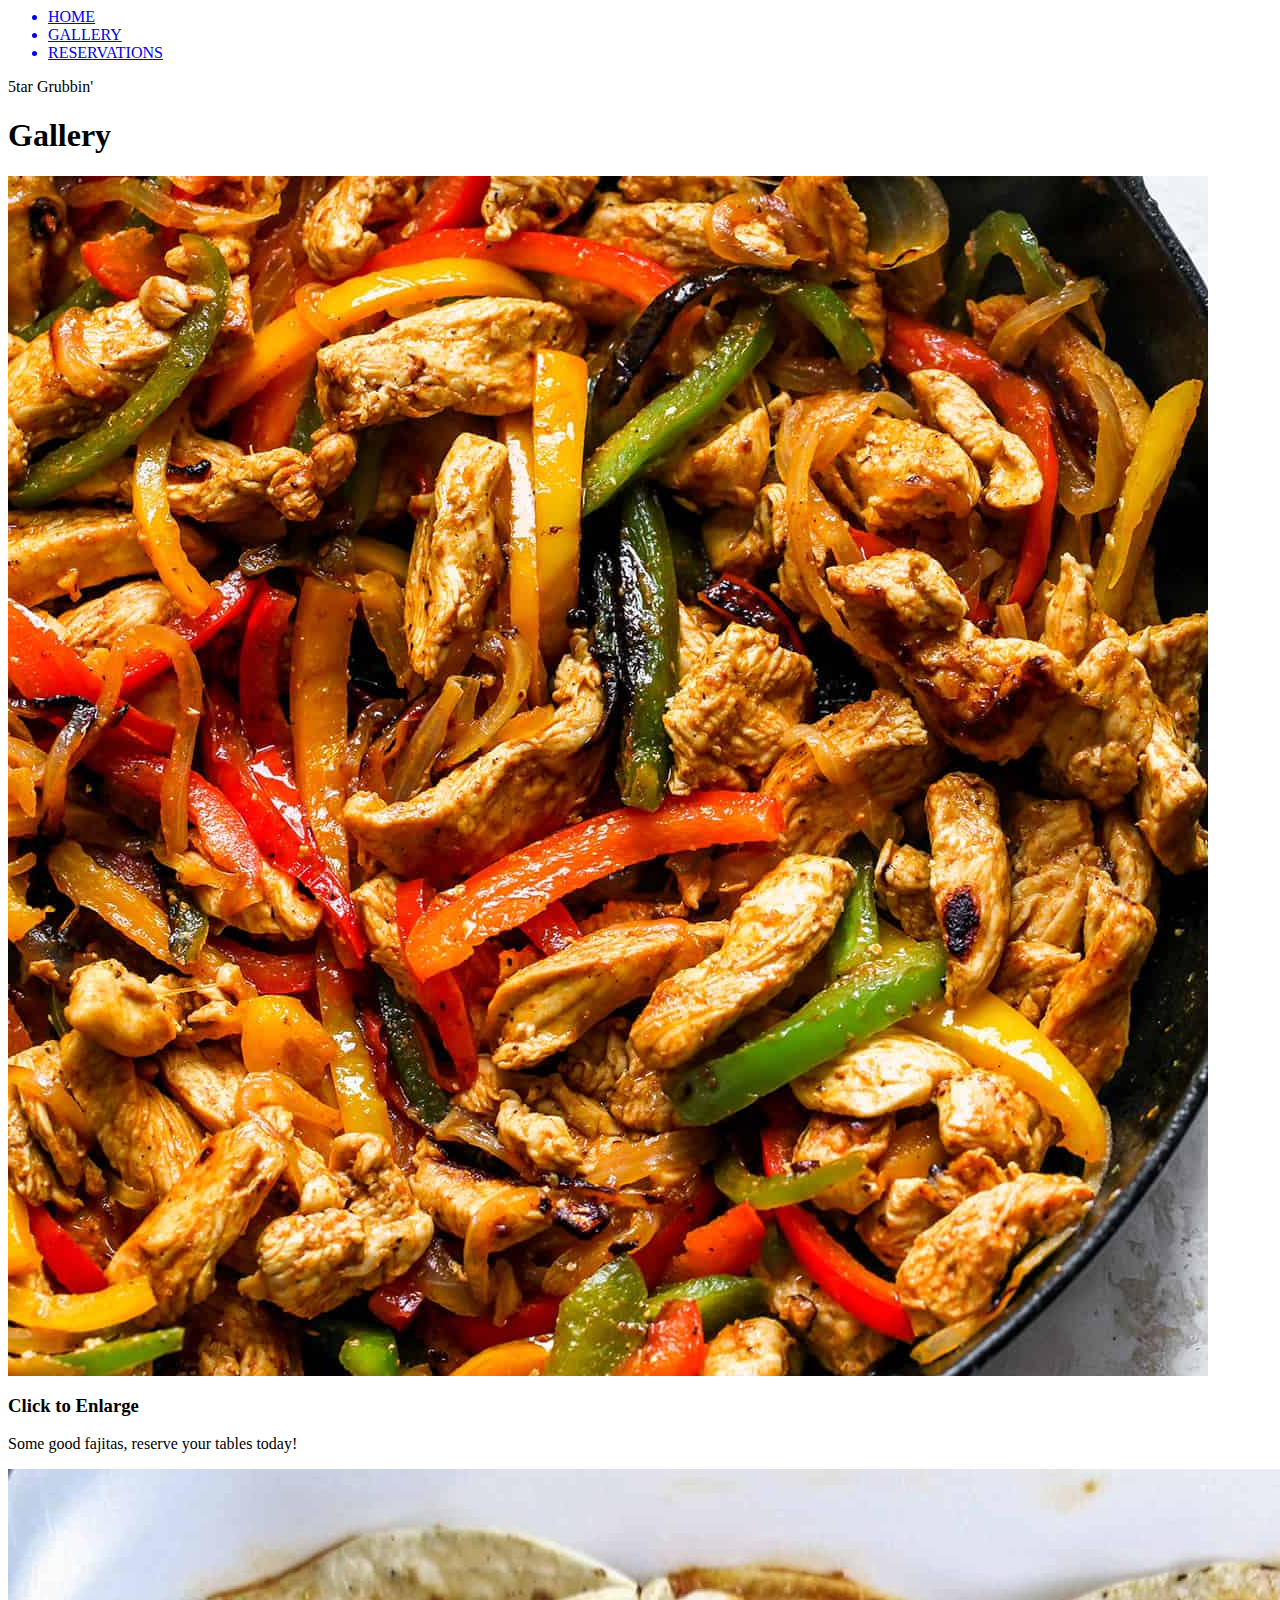
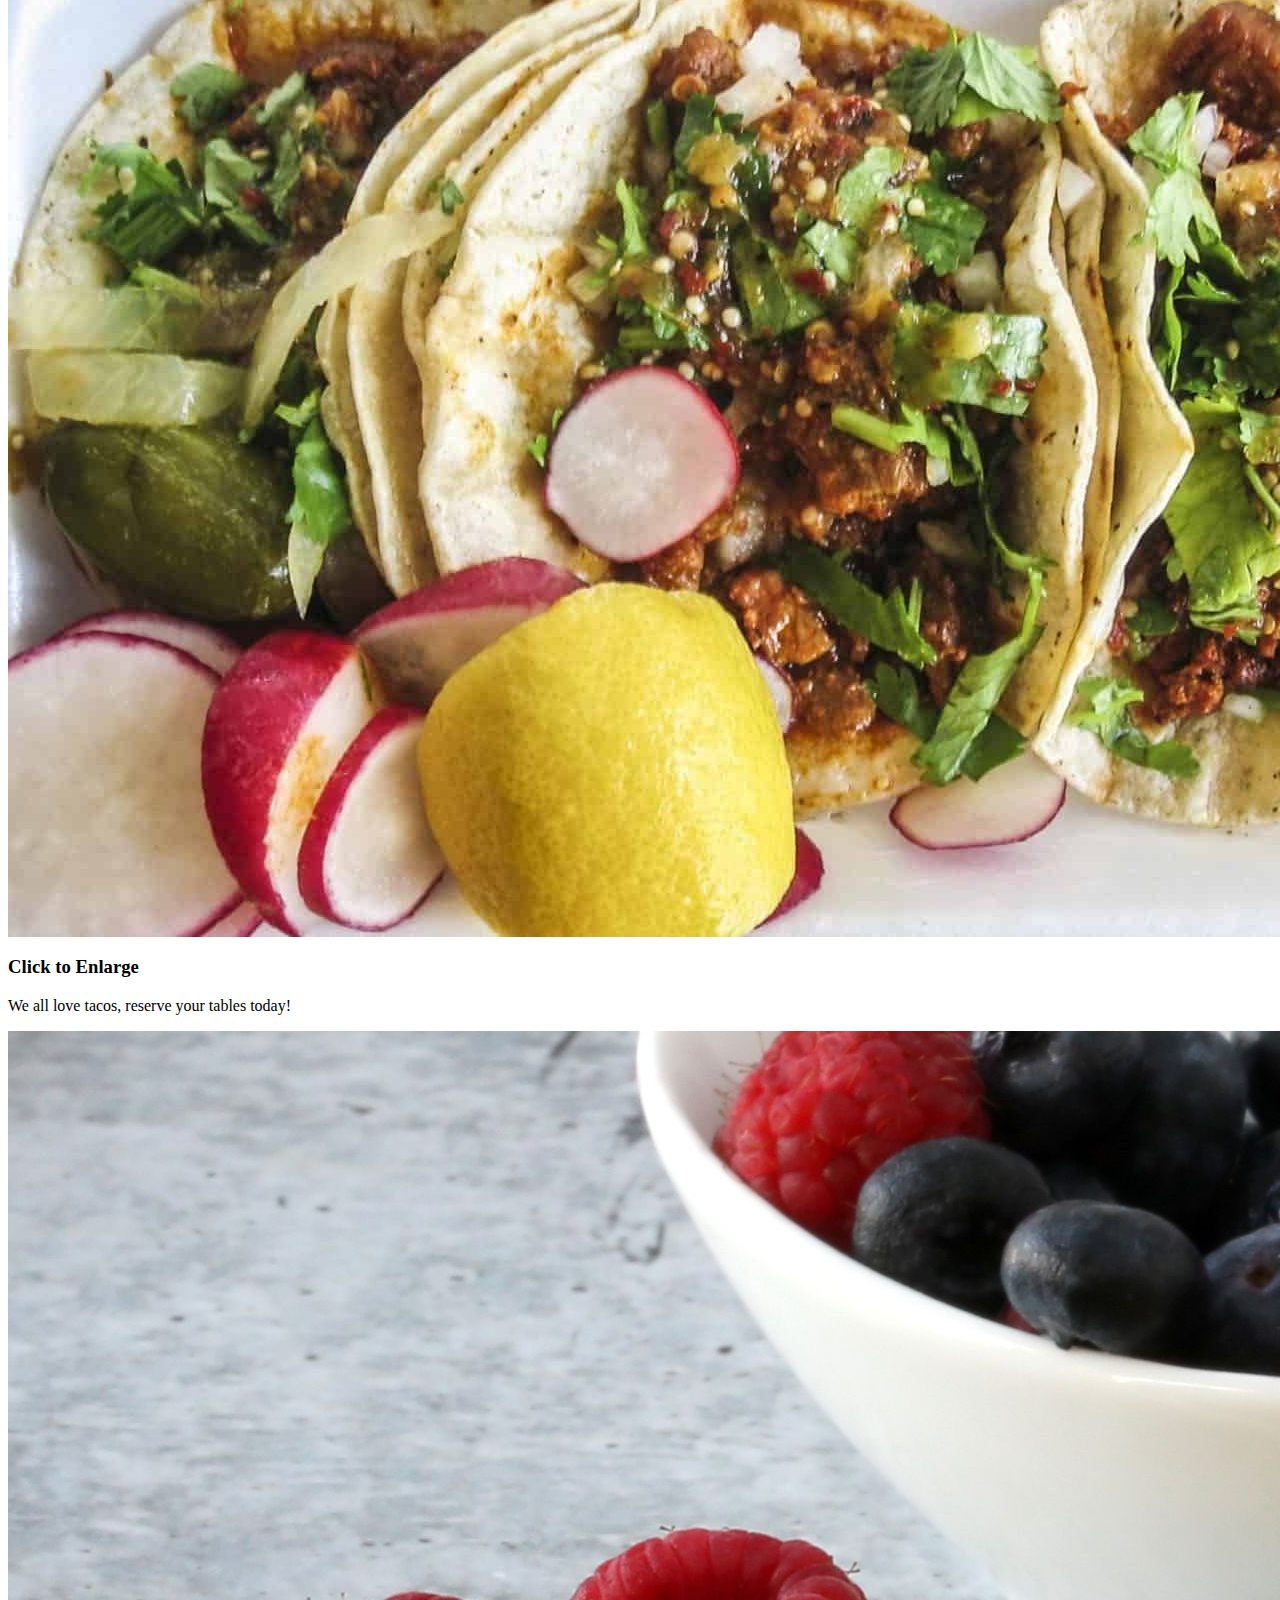
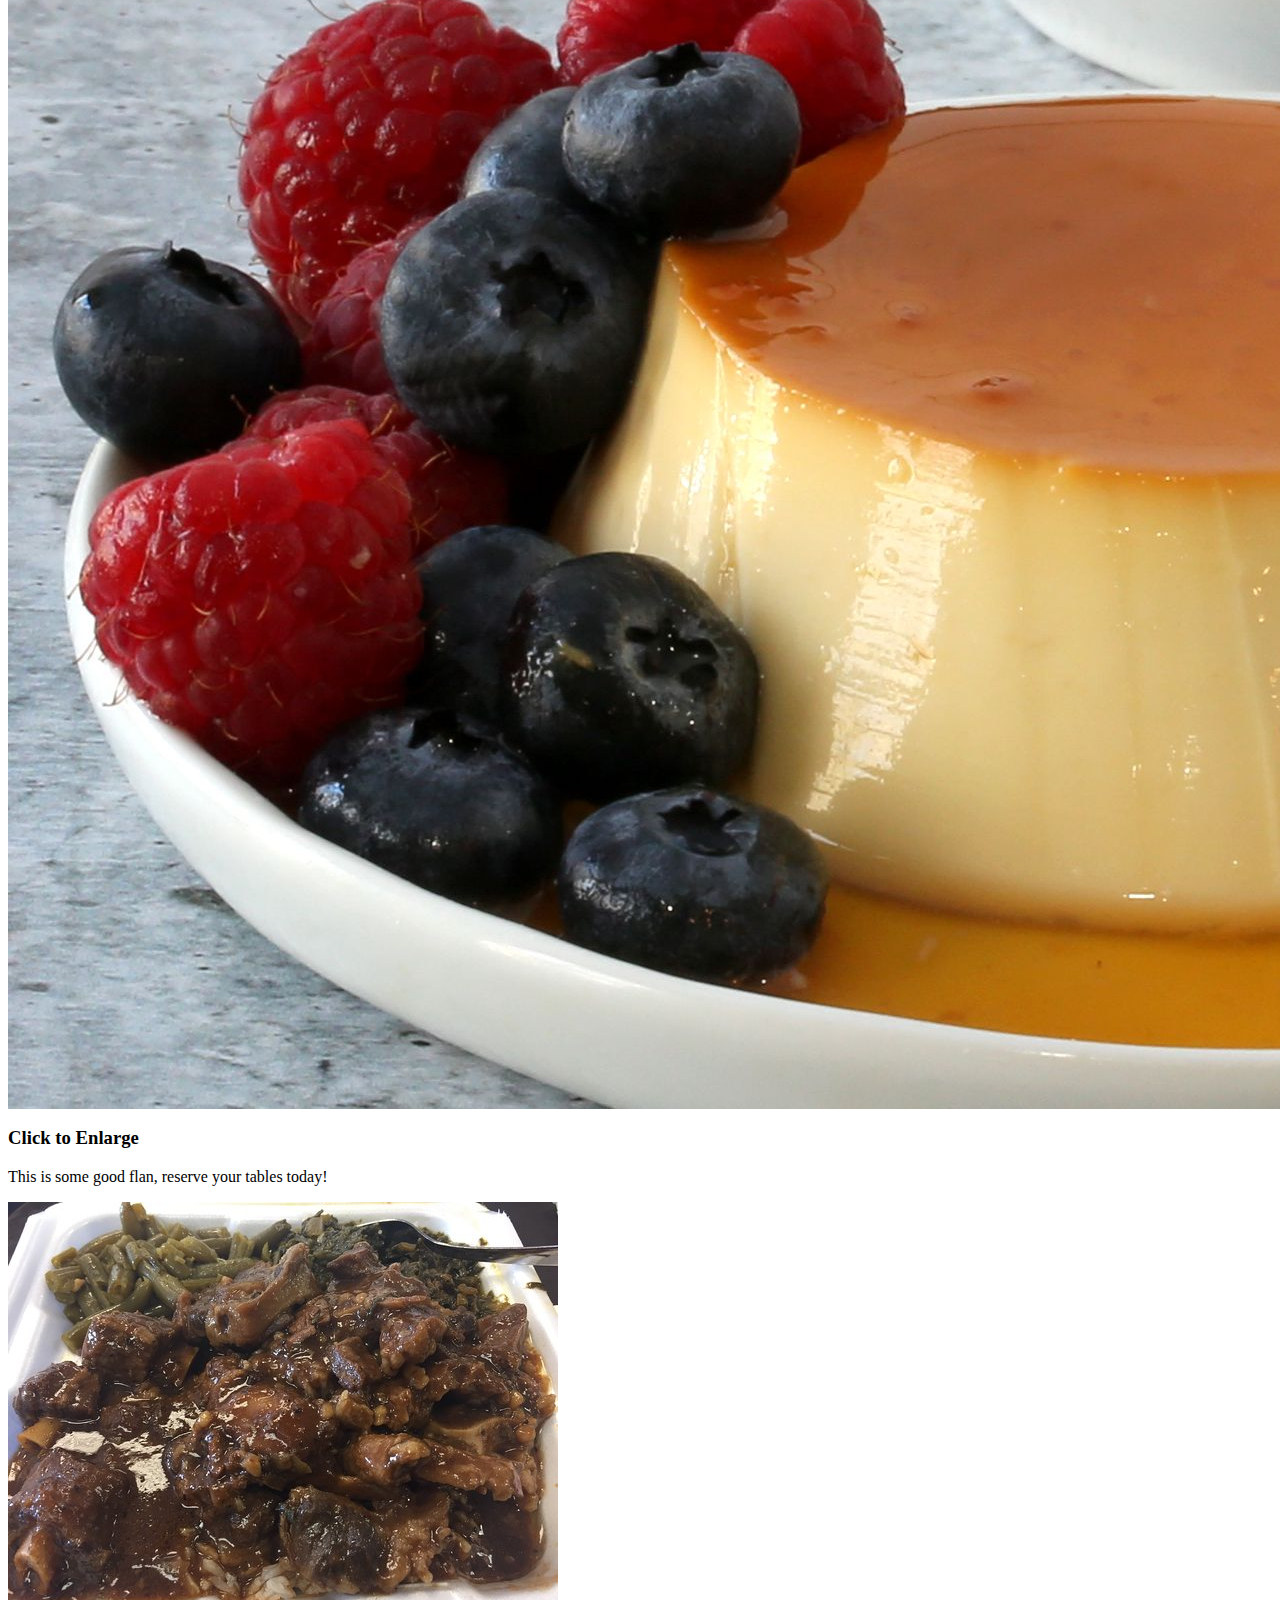
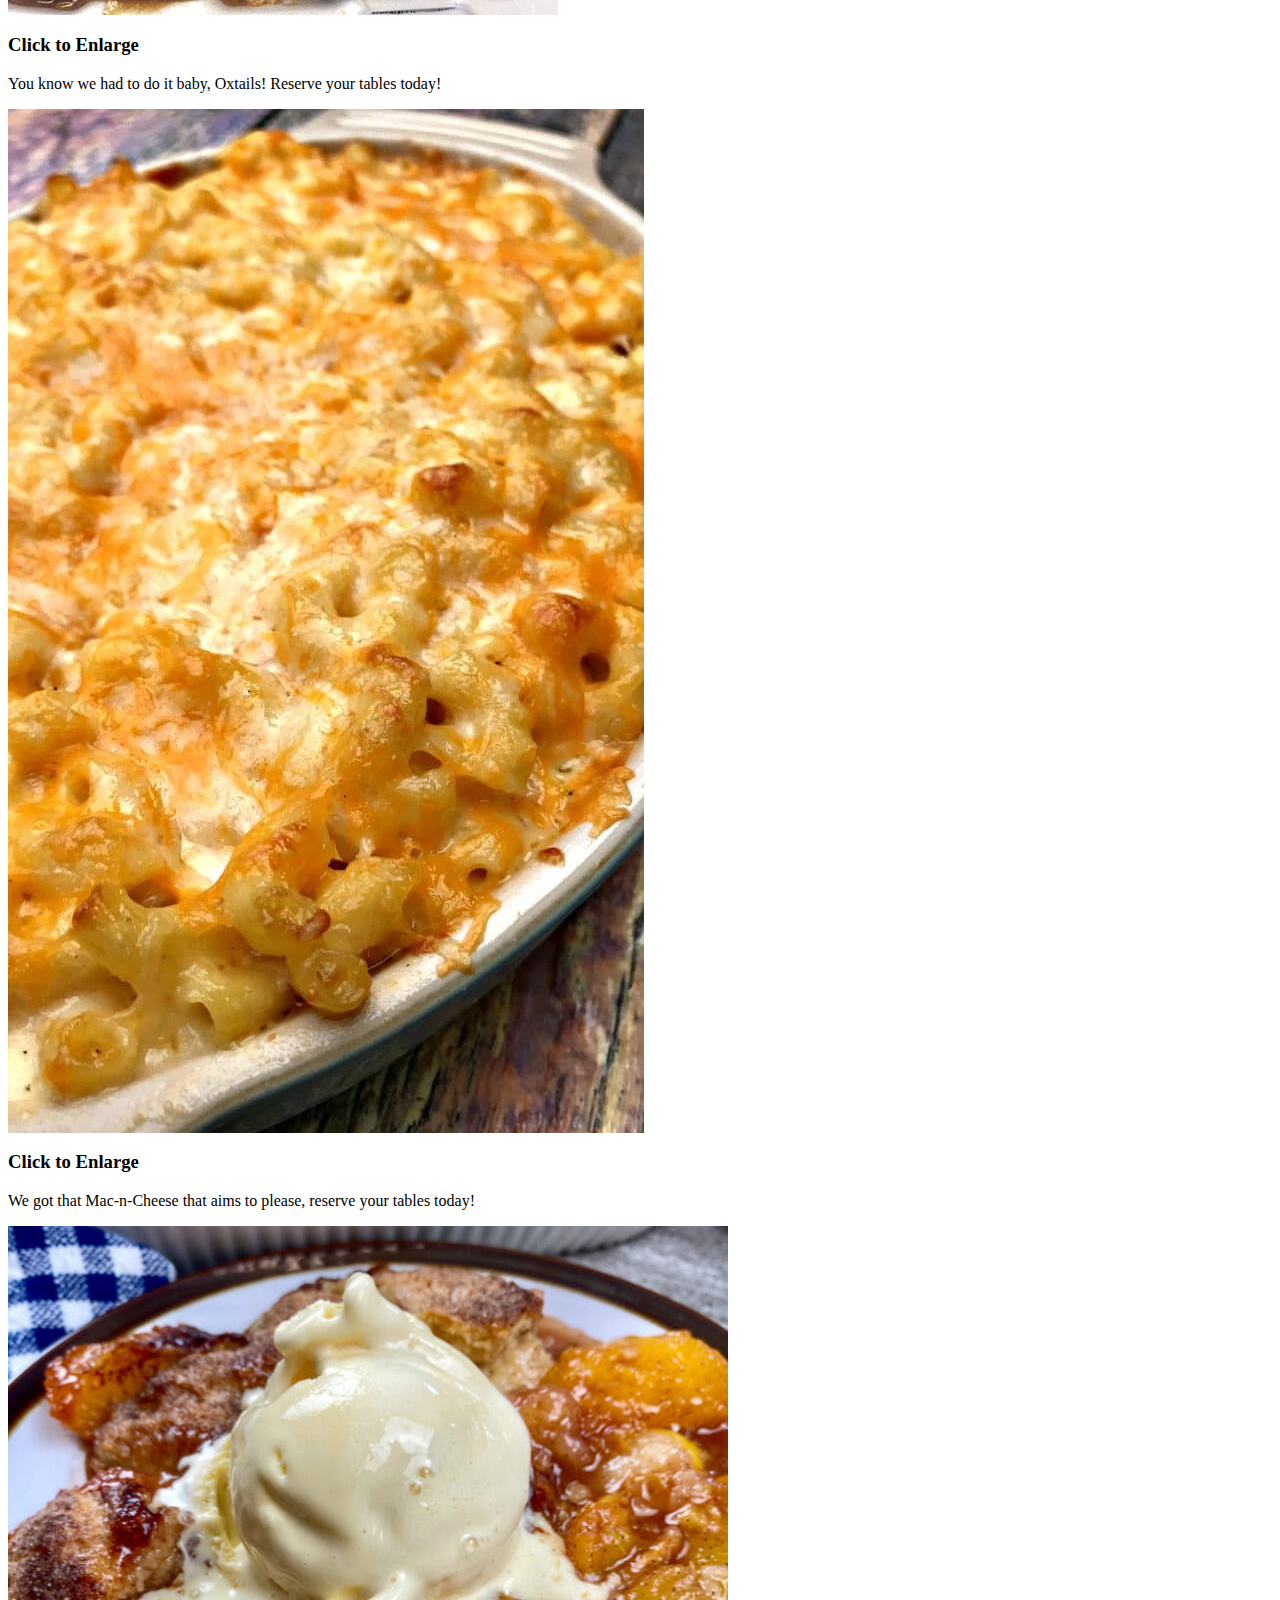
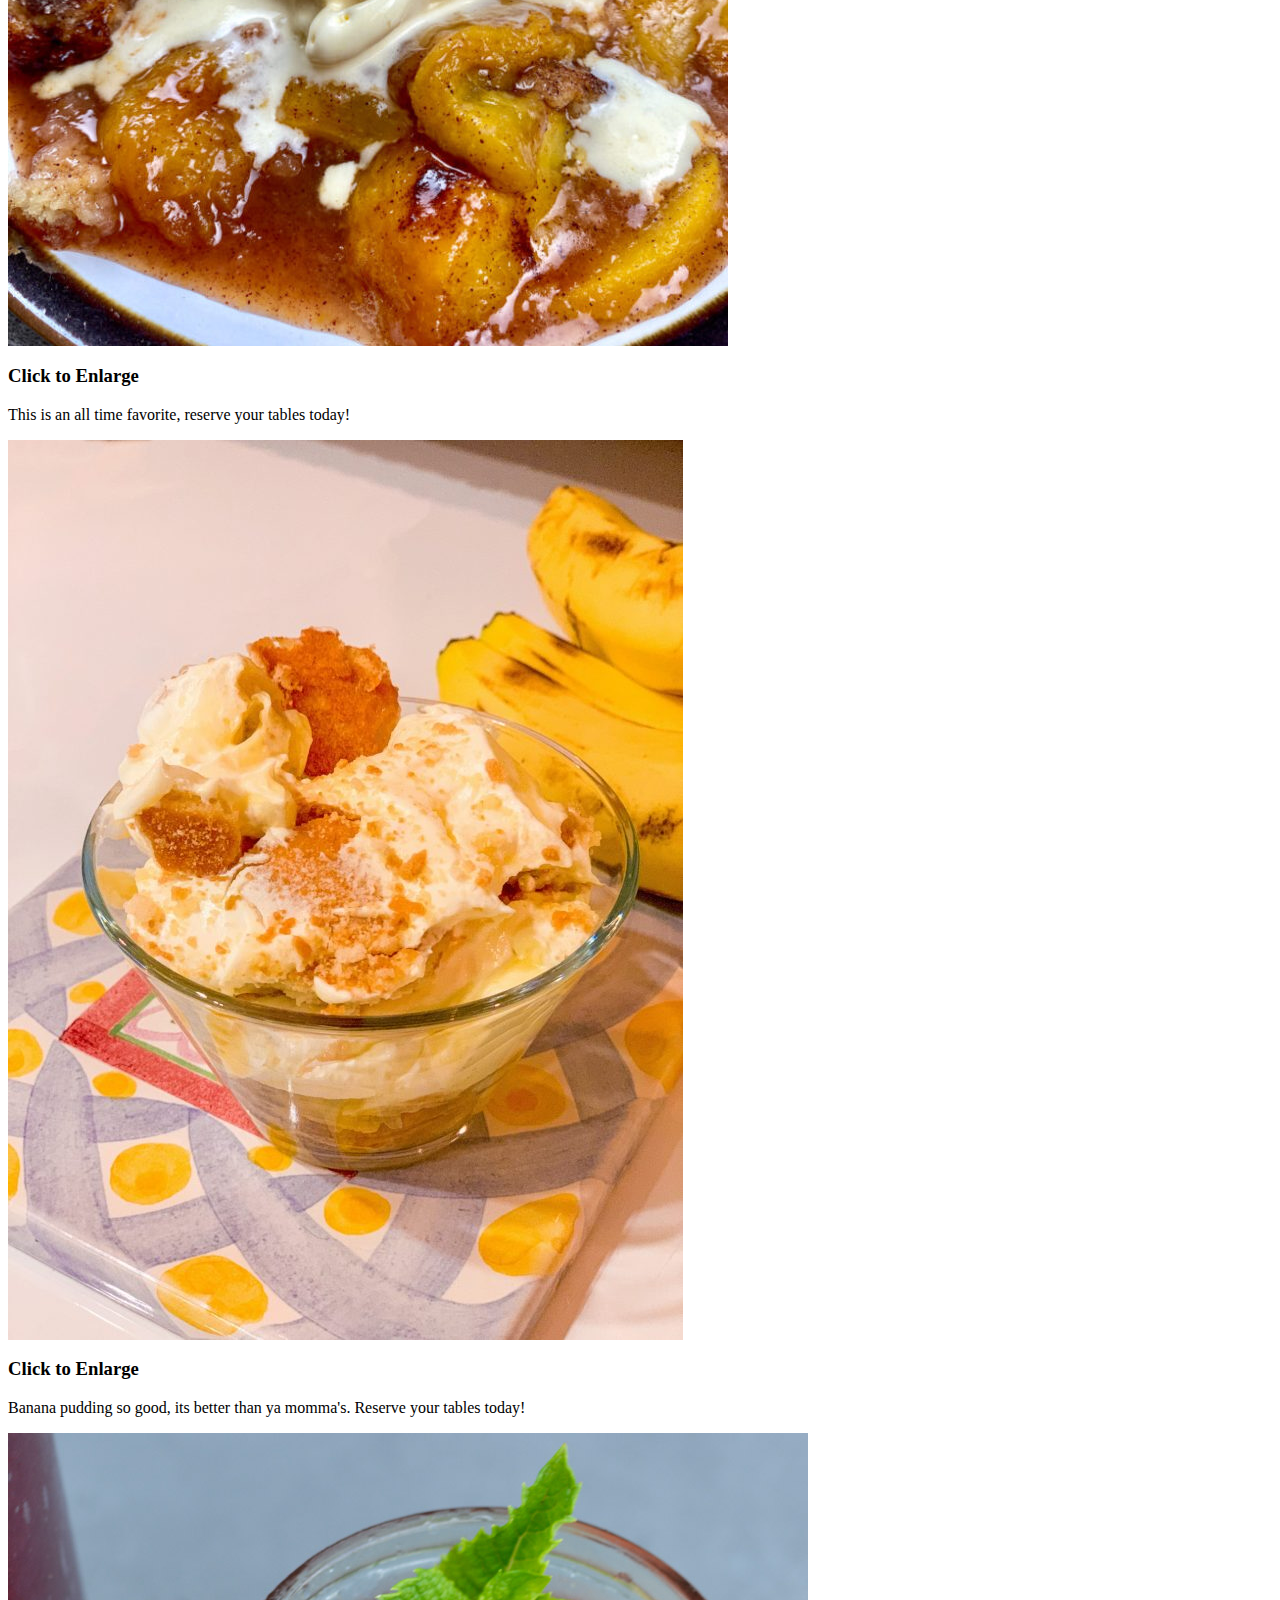
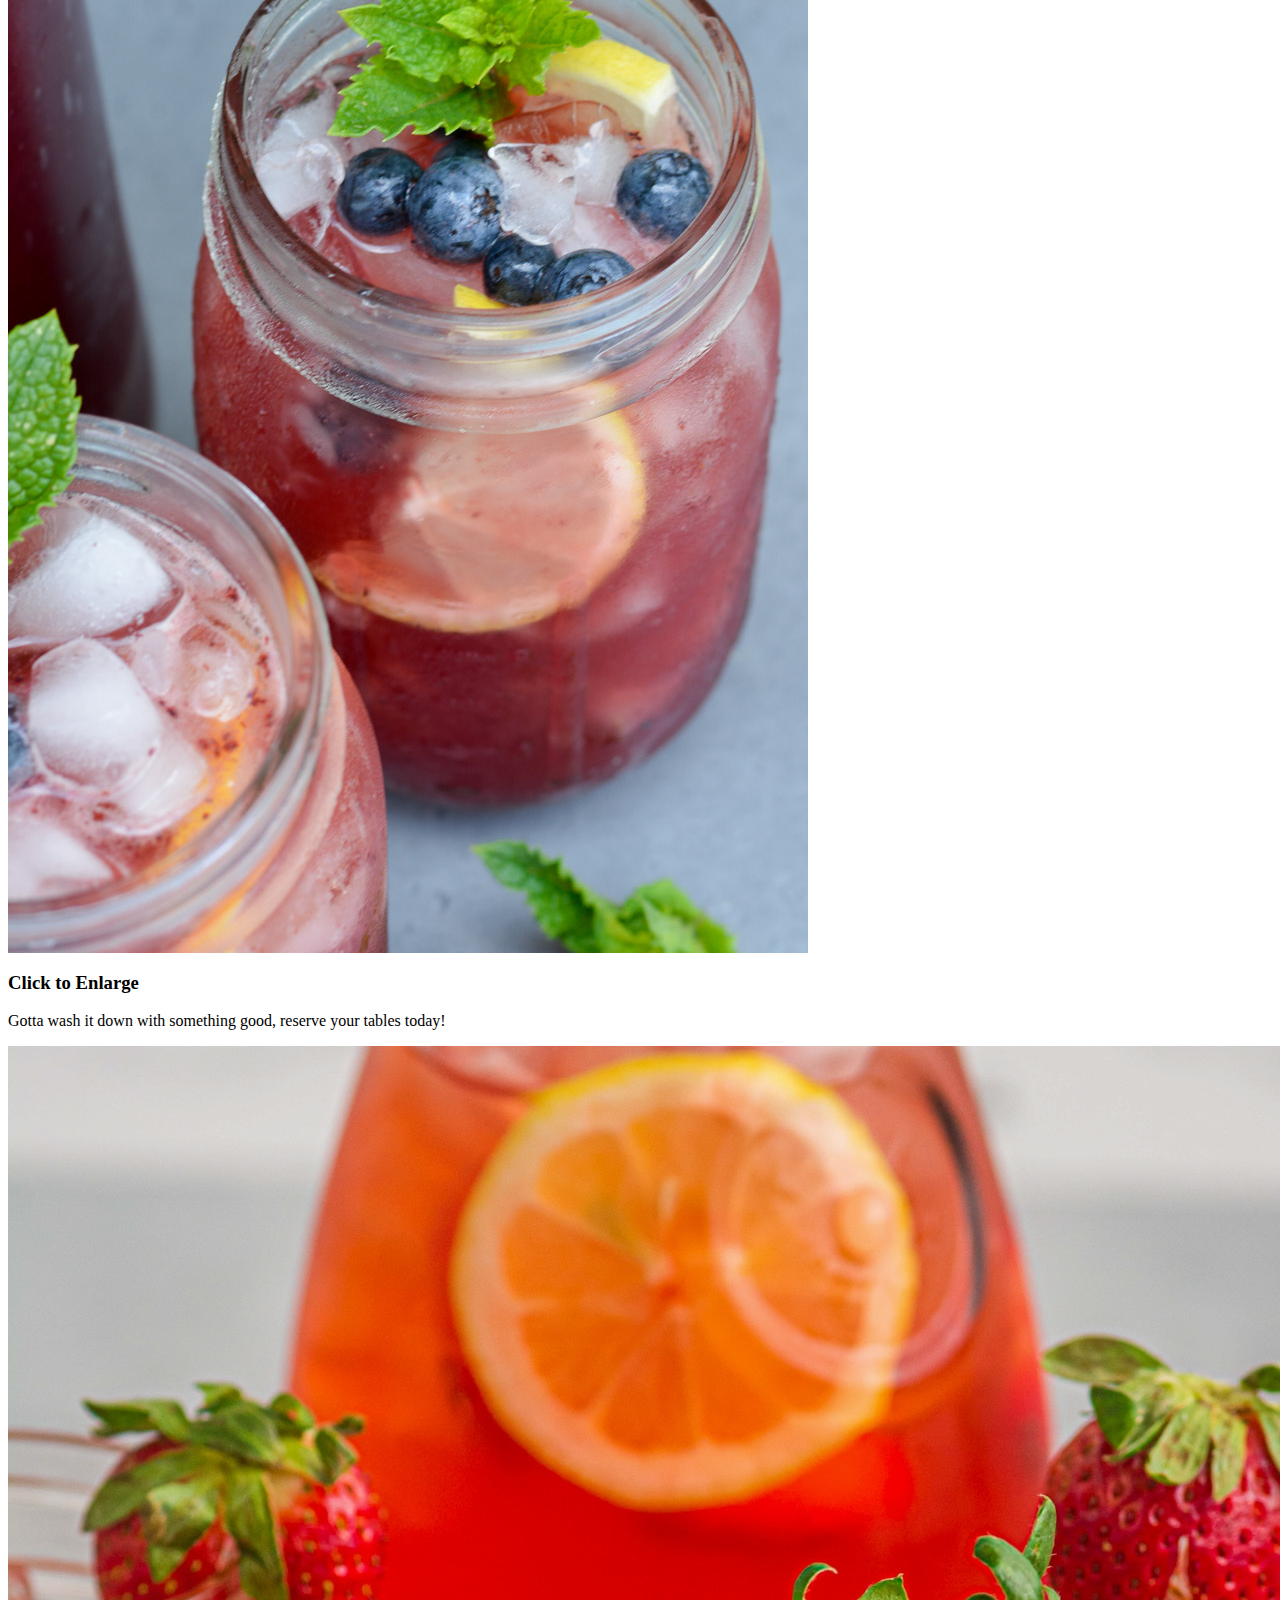
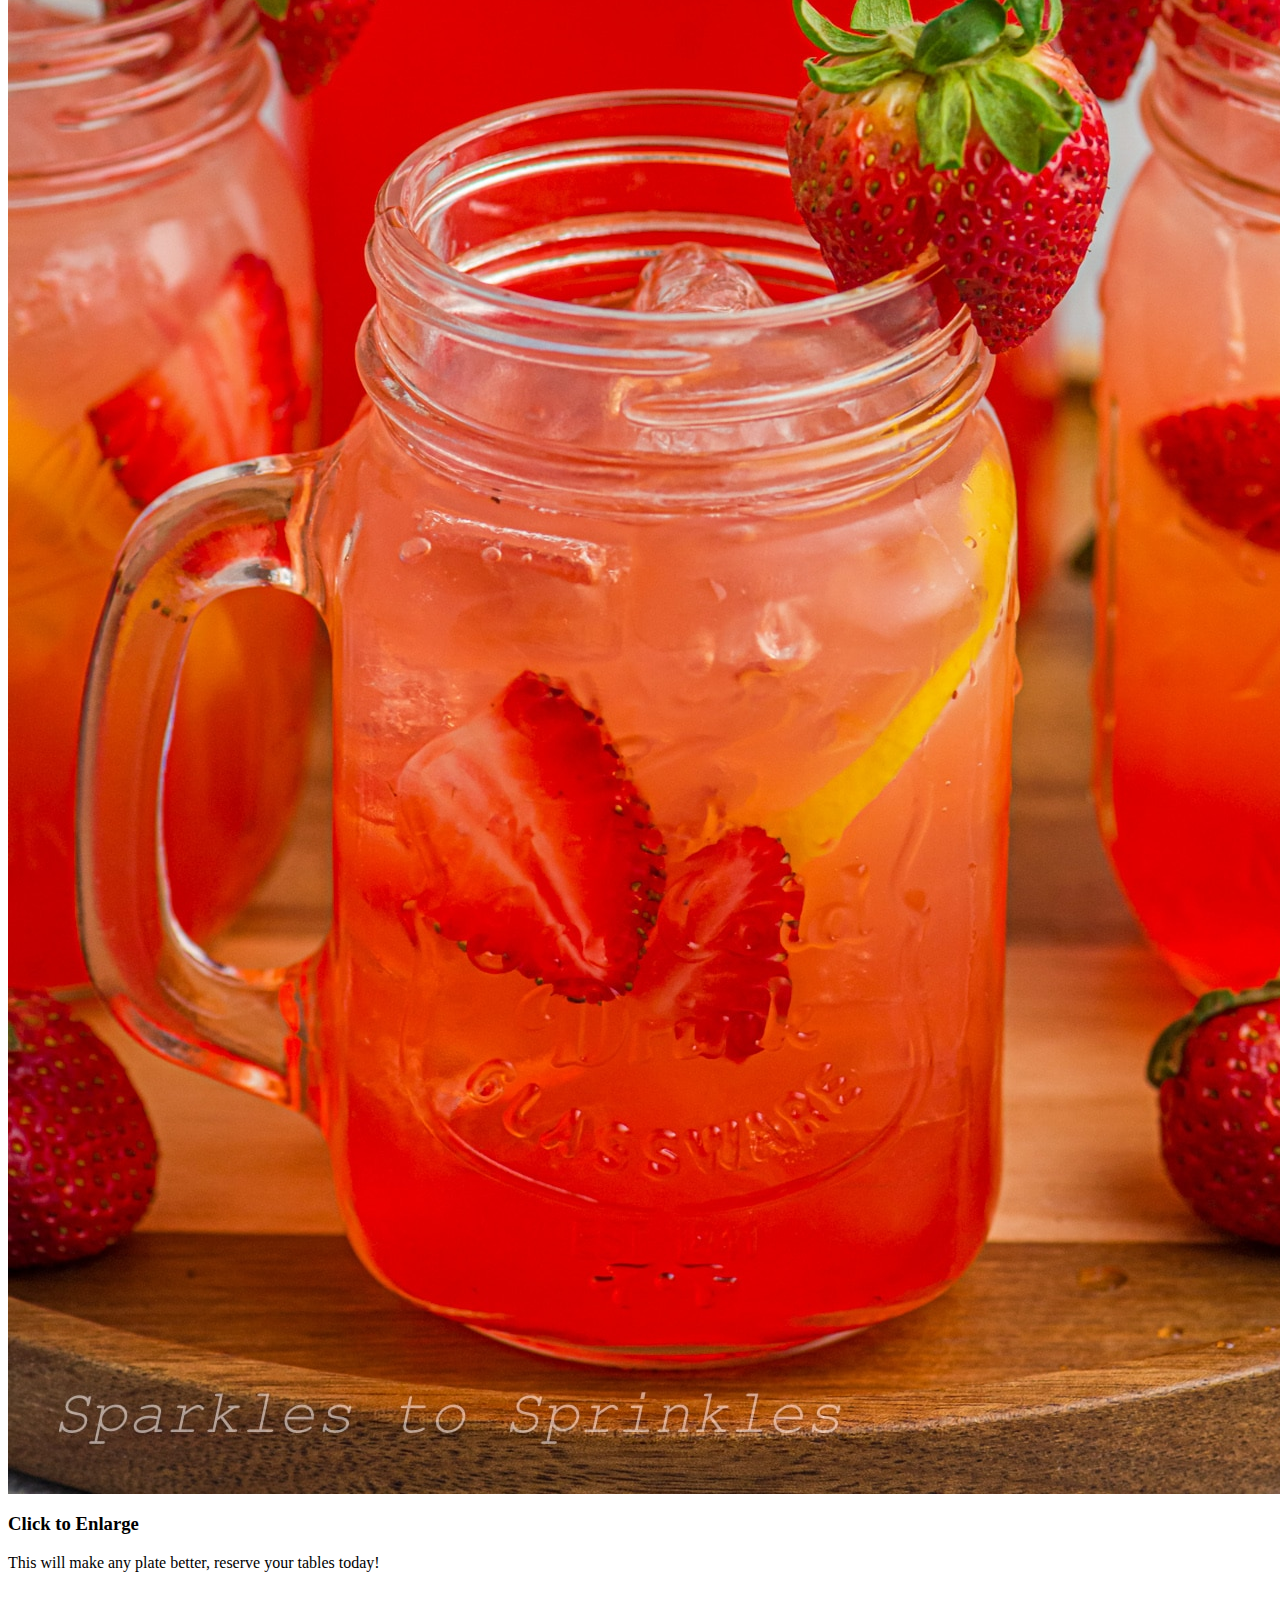
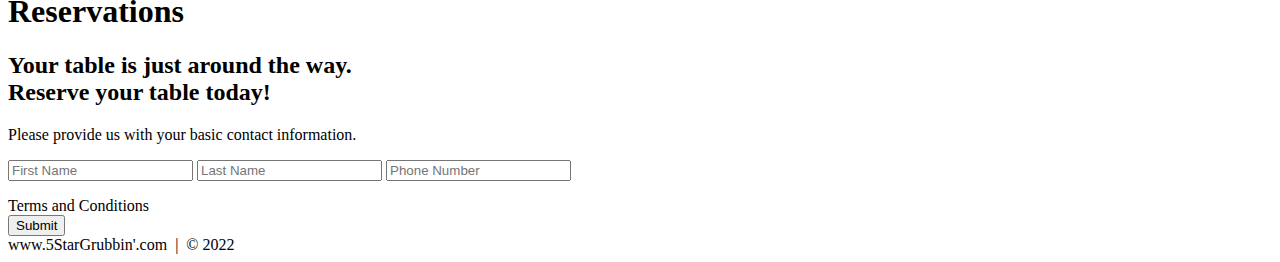
==== commit 7e91ec82: "updated" ====
--- a/index.html.html
+++ b/index.html.html
@@ -4,7 +4,7 @@
 		<meta charset="utf-8">
 		<title>5tar Grubbin'</title>
 		<link rel="stylesheet" href="./css/Shared.css">
-		<link rel="stylesheet" href="">
+		<link rel="stylesheet" href="./css/Animations.css">
 	</head>
 	<body>
 	
@@ -25,15 +25,6 @@
 			<div class="container">
 				<div class="text-center">
 					<span class="head-main">5tar Grubbin'</span>
-					Open from <time>10:30</time> to <time>22:30</time> on weekdays.
-					Open from <time>10:30</time> to <time>23:30</time> on weekends.</span>
-					<details>
-						<summary>5tar Experience</summary>
-					</details>
-					<article>
-						<p>5tar brings the best from two worlds with the best grub that you will love! With our astonishing family service, you'll find it hard to want to leave.</p>
-						<p><em><h3>Come to 5tar Grubbin', the place you won't stop lovin'!</h3><em></p>
-					</article>	   
 				</div>
 			</div>
 		</div>
@@ -165,7 +156,7 @@
 					<h1 class="heading-padding">Reservations</h1>
 					<div class="reservation">
 						<h2><span>Your table is just around the way.</span>
-						<br>Reserve your table today!
+							<br>Reserve your table today!
 						</h2>
 						<p class="form-rsvp">
 						Please provide us with your basic contact information.
